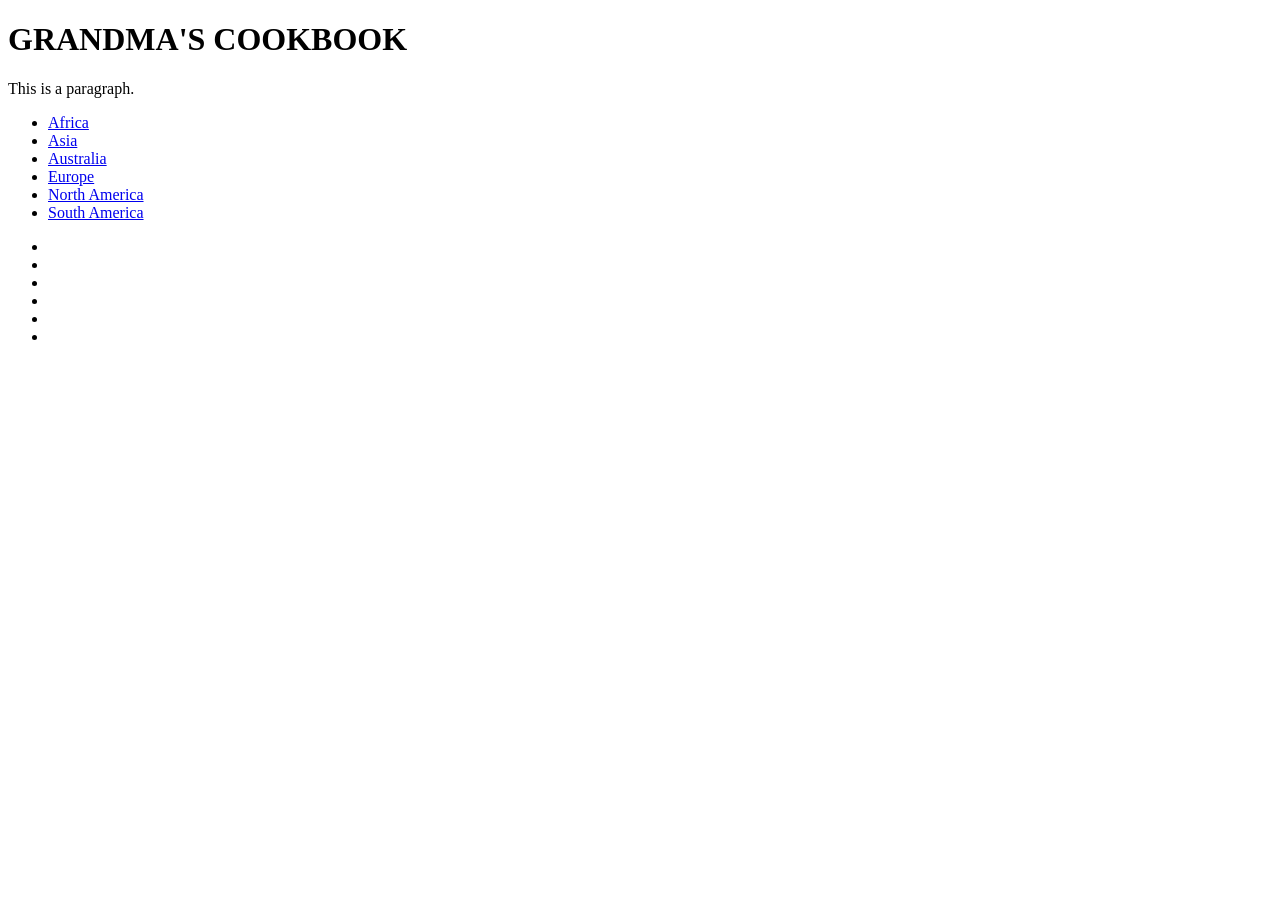
==== index.html @ 3591ef7b "first commit" ====
<!DOCTYPE html>
<html>
<head>
<title>Page Title</title>

<!-- CSSMap STYLESHEET - CONTINENTS -->
<link rel="stylesheet" type="text/css" href="/cssmap-continents/cssmap-continents/cssmap-continents.css"media="screen" />
</head>
<body>

<h1>GRANDMA'S COOKBOOK</h1>
<p>This is a paragraph.</p>











<!-- jQuery -->
<script type="text/javascript" src="https://ajax.googleapis.com/ajax/libs/jquery/3.2.1/jquery.min.js"></script>

<!-- CSSMap SCRIPT -->
<script type="text/javascript" src="https://cssmapsplugin.com/5/jquery.cssmap.min.js"></script>

<script type="text/javascript">
$(document).ready(function(){

// CSSMap;
$("#map-continents").CSSMap({
  "size": 1450
});
// END OF THE CSSMap;

});</script>
<!-- CSSMap - Continents -->
<div id="map-continents">
 <ul class="continents">
  <li class="c1"><a href="#africa">Africa</a></li>
  <li class="c2"><a href="#asia">Asia</a></li>
  <li class="c3"><a href="#australia">Australia</a></li>
  <li class="c4"><a href="#europe">Europe</a></li>
  <li class="c5"><a href="#north-america">North America</a></li>
  <li class="c6"><a href="#south-america">South America</a></li>
 </ul>
</div>
<!-- END OF THE CSSMap - Continents -->

<!-- CSSMap - list of addresses -->
<div id="demo-agents">
 <ul>
  <li id="africa">

    <!-- Africa -->

  </li>
  <li id="asia">

    <!-- Asia -->

  </li>
  <li id="australia">

    <!-- Australia -->

  </li>
  <li id="europe">

    <!-- Europe -->

  </li>
  <li id="north-america">

    <!-- North America -->

  </li>
  <li id="south-america">

    <!-- South America -->

  </li>
 </ul>
</div>
<!-- END OF THE CSSMap - list of addresses -->





</script>
</body>
</html>
---- cssmap-continents/cssmap-continents/cssmap-continents.css ----
/*
 * CSSMap plugin - Continents [ http://cssmapsplugin.com/get/continents ]
 * version: 5.5
 *
 * author: Łukasz Popardowski { Winston_Wolf }
 * license: http://cssmapsplugin.com/license
 * FAQ: http://cssmapsplugin.com/faq
 *
 * email: http://cssmapsplugin.com/contact
 * twitter: @CSSMapplugin

 * ---------------------------------------------------------------------------------------------------- *
 *                               DO NOT EDIT FROM THIS POINT!                                           *
 * ---------------------------------------------------------------------------------------------------- */
@import url("cssmap-themes.css");
.c1 .s1{height:.1em;left:9.5em;top:5.7em;width:.1em}.c1 .s2{height:.4em;left:9.3em;top:5.8em;width:.3em}.c1 .s3{height:.3em;left:9.2em;top:6em;width:.3em}.c1 .s4{height:.2em;left:8.2em;top:6.5em;width:.6em}.c1 .s5{height:.1em;left:8.1em;top:6.4em;width:.8em}.c1 .s6{height:.4em;left:8em;top:6em;width:1em}.c1 .s7{height:.5em;left:8em;top:5.5em;width:1.2em}.c1 .s8{height:.2em;left:9.6em;top:4.8em;width:.1em}.c1 .s9{height:.4em;left:9.5em;top:4.8em;width:.1em}.c1 .s10{height:.5em;left:9.3em;top:4.8em;width:.2em}.c1 .s11{height:.7em;left:9.2em;top:4.7em;width:.1em}.c1 .s12{height:.9em;left:7.9em;top:4.6em;width:1.3em}.c1 .s13{height:1em;left:7.8em;top:4.4em;width:1.3em}.c1 .s14{height:.1em;left:7.5em;top:3.8em;width:.5em}.c1 .s15{height:.1em;left:7.1em;top:3.9em;width:.9em}.c1 .s16{height:.6em;left:6.8em;top:4.3em;width:.1em}.c1 .s17{height:1em;left:7em;top:4.1em;width:.1em}.c1 .s18{height:.8em;left:6.9em;top:4.2em;width:2.1em}.c1 .s19{height:1.2em;left:7.1em;top:4em;width:1.8em} .c2 .s1{height:.1em;left:11.7em;top:.6em;width:.1em}.c2 .s2{height:.1em;left:11.5em;top:.7em;width:.5em}.c2 .s3{height:.2em;left:11.4em;top:.8em;width:.6em}.c2 .s4{height:.1em;left:9.7em;top:.6em;width:.3em}.c2 .s5{height:.1em;left:9.8em;top:.7em;width:.4em}.c2 .s6{height:.1em;left:9.8em;top:.8em;width:.7em}.c2 .s7{height:.1em;left:9.8em;top:.9em;width:.8em}.c2 .s8{height:.3em;left:9.6em;top:1.6em;width:.1em}.c2 .s9{height:.4em;left:9.7em;top:1.6em;width:.1em}.c2 .s10{height:.2em;left:13.9em;top:1.2em;width:.1em}.c2 .s11{height:1.5em;left:13.7em;top:1em;width:.2em}.c2 .s12{height:1.6em;left:13.6em;top:1em;width:.1em}.c2 .s13{height:1.9em;left:13.2em;top:1em;width:.4em}.c2 .s14{height:1.1em;left:9.7em;top:2.1em;width:3.8em}.c2 .s15{height:.9em;left:9.6em;top:2.4em;width:3.8em}.c2 .s16{height:.1em;left:9.3em;top:3.2em;width:.1em}.c2 .s17{height:.5em;left:9.4em;top:3.1em;width:.1em}.c2 .s18{height:.6em;left:9.5em;top:3em;width:3.8em}.c2 .s19{height:2.9em;left:9.8em;top:1em;width:3.4em}.c2 .s20{height:.1em;left:12.4em;top:5.7em;width:.4em}.c2 .s21{height:.2em;left:11.8em;top:5.5em;width:1.6em}.c2 .s22{height:.2em;left:11.6em;top:5.3em;width:1.8em}.c2 .s23{height:.2em;left:11.5em;top:5.1em;width:1.5em}.c2 .s24{height:.1em;left:10.8em;top:5em;width:2.1em}.c2 .s25{height:.1em;left:10.7em;top:4.9em;width:2.2em}.c2 .s26{height:.1em;left:10.6em;top:4.8em;width:2.2em}.c2 .s27{height:.1em;left:9.7em;top:4.8em;width:.1em}.c2 .s28{height:.1em;left:9.3em;top:4.7em;width:3.5em}.c2 .s29{height:.3em;left:9.2em;top:4.4em;width:3.5em}.c2 .s30{height:1.1em;left:9.1em;top:3.5em;width:.1em}.c2 .s31{height:.2em;left:9em;top:4.2em;width:3.8em}.c2 .s32{height:.1em;left:8.6em;top:3.8em;width:.3em}.c2 .s33{height:.2em;left:8.5em;top:3.6em;width:4.8em}.c2 .s34{height:.6em;left:8.9em;top:3.6em;width:4em} .c3 .s1{height:.1em;left:14.3em;top:4.7em;width:.2em}.c3 .s2{height:.1em;left:13.5em;top:4.7em;width:.2em}.c3 .s3{height:.2em;left:13.2em;top:4.9em;width:.2em}.c3 .s4{height:.3em;left:13.4em;top:4.8em;width:.4em}.c3 .s5{height:.5em;left:13.8em;top:4.8em;width:.8em}.c3 .s6{height:.4em;left:13.4em;top:5.3em;width:1.8em}.c3 .s7{height:.1em;left:12.8em;top:5.7em;width:2.4em}.c3 .s8{height:.1em;left:12.7em;top:5.8em;width:2.5em}.c3 .s9{height:.2em;left:15.2em;top:6em;width:.3em}.c3 .s10{height:.3em;left:12.5em;top:5.9em;width:2.7em}.c3 .s11{height:.3em;left:12.4em;top:6em;width:2.6em}.c3 .s12{height:.1em;left:13.2em;top:7.3em;width:1.1em}.c3 .s13{height:.1em;left:13.2em;top:7.2em;width:1.2em}.c3 .s14{height:.1em;left:13.2em;top:7.1em;width:1.3em}.c3 .s15{height:.1em;left:13.1em;top:7em;width:1.5em}.c3 .s16{height:.1em;left:13em;top:6.9em;width:1.6em}.c3 .s17{height:.2em;left:12.2em;top:6.7em;width:2.4em}.c3 .s18{height:.7em;left:12.1em;top:6.1em;width:2.3em} .c4 .s1{height:.1em;left:8.9em;top:.7em;width:.2em}.c4 .s2{height:.1em;left:8.8em;top:.8em;width:.4em}.c4 .s3{height:.2em;left:8.6em;top:.9em;width:.5em}.c4 .s4{height:.2em;left:8.2em;top:1.1em;width:.1em}.c4 .s5{height:.5em;left:7.8em;top:1em;width:.4em}.c4 .s6{height:.1em;left:9.2em;top:1.3em;width:.3em}.c4 .s7{height:.5em;left:9.1em;top:1.4em;width:.3em}.c4 .s8{height:.1em;left:9.7em;top:2em;width:.1em}.c4 .s9{height:.5em;left:8.1em;top:1.9em;width:1.6em}.c4 .s10{height:1em;left:7.9em;top:2em;width:1.7em}.c4 .s11{height:.8em;left:7.8em;top:2.3em;width:1.7em}.c4 .s12{height:.1em;left:6.7em;top:2.2em;width:.3em}.c4 .s13{height:.2em;left:6.6em;top:2.3em;width:.5em}.c4 .s14{height:.1em;left:7.2em;top:2.5em;width:.1em}.c4 .s15{height:1.1em;left:7.7em;top:2.4em;width:1.6em}.c4 .s16{height:.3em;left:9.2em;top:3.3em;width:.2em}.c4 .s17{height:1.1em;left:7.6em;top:2.5em;width:1.5em}.c4 .s18{height:.5em;left:7.1em;top:2.7em;width:2.3em}.c4 .s19{height:1.2em;left:7.3em;top:2.6em;width:1.2em}.c4 .s20{height:.4em;left:7.1em;top:3.5em;width:.4em}.c4 .s21{height:.1em;left:8em;top:3.8em;width:.6em}.c4 .s22{height:.1em;left:8.4em;top:3.9em;width:.5em} .c5 .s1{height:.2em;left:7.1em;top:.9em;width:.1em}.c5 .s2{height:.5em;left:7em;top:.8em;width:.1em}.c5 .s3{height:1em;left:6.9em;top:.7em;width:.1em}.c5 .s4{height:1.5em;left:6.7em;top:.6em;width:.2em}.c5 .s5{height:1.6em;left:6.4em;top:.6em;width:.3em}.c5 .s6{height:1.7em;left:6.3em;top:.6em;width:.1em}.c5 .s7{height:1.7em;left:6.1em;top:.7em;width:.2em}.c5 .s8{height:.1em;left:5.2em;top:.5em;width:.8em}.c5 .s9{height:.1em;left:5em;top:.6em;width:1.1em}.c5 .s10{height:2em;left:4.3em;top:.7em;width:1.8em}.c5 .s11{height:2.6em;left:4em;top:.8em;width:1.5em}.c5 .s12{height:2.6em;left:3.9em;top:.9em;width:1.3em}.c5 .s13{height:2.6em;left:3.7em;top:1.1em;width:1.1em}.c5 .s14{height:2.6em;left:3.5em;top:1.2em;width:1.1em}.c5 .s15{height:.2em;left:.5em;top:2.2em;width:.2em}.c5 .s16{height:.2em;left:.7em;top:2.3em;width:.9em}.c5 .s17{height:.1em;left:1.3em;top:1.6em;width:.2em}.c5 .s18{height:.7em;left:1.2em;top:1.7em;width:.5em}.c5 .s19{height:1em;left:1.7em;top:1.4em;width:.2em}.c5 .s20{height:1.1em;left:1.9em;top:1.2em;width:.2em}.c5 .s21{height:1.2em;left:2.1em;top:1.1em;width:.3em}.c5 .s22{height:1.8em;left:2.4em;top:1.1em;width:.1em}.c5 .s23{height:2.6em;left:2.5em;top:1.1em;width:.1em}.c5 .s24{height:2.7em;left:2.6em;top:1.2em;width:.1em}.c5 .s25{height:2.8em;left:2.7em;top:1.3em;width:.1em}.c5 .s26{height:3em;left:2.8em;top:1.3em;width:.1em}.c5 .s27{height:3em;left:2.9em;top:1.4em;width:.2em}.c5 .s28{height:3.2em;left:3.1em;top:1.4em;width:1.4em}.c5 .s29{height:.4em;left:3.2em;top:4.3em;width:1.4em}.c5 .s30{height:.2em;left:3.9em;top:4.8em;width:.3em}.c5 .s31{height:.3em;left:3.4em;top:4.5em;width:1.6em}.c5 .s32{height:.3em;left:4.9em;top:4.6em;width:.2em}.c5 .s33{height:.2em;left:4em;top:4.9em;width:.3em}.c5 .s34{height:.2em;left:1.1em;top:4.3em;width:.2em} .c6 .s1{height:.4em;left:4.1em;top:5.2em;width:.1em}.c6 .s2{height:.7em;left:4.2em;top:5.1em;width:.1em}.c6 .s3{height:1em;left:4.3em;top:4.9em;width:.1em}.c6 .s4{height:1.2em;left:4.4em;top:4.8em;width:.2em}.c6 .s5{height:.4em;left:6em;top:5.4em;width:.1em}.c6 .s6{height:.8em;left:5.8em;top:5.4em;width:.2em}.c6 .s7{height:1em;left:5.6em;top:5.3em;width:.2em}.c6 .s8{height:1.2em;left:5.5em;top:5.3em;width:.1em}.c6 .s9{height:1.6em;left:5.4em;top:5.1em;width:.1em}.c6 .s10{height:1.8em;left:5.3em;top:5em;width:.1em}.c6 .s11{height:1.9em;left:5.2em;top:5em;width:.1em}.c6 .s12{height:.5em;left:4.5em;top:6.7em;width:.1em}.c6 .s13{height:2.8em;left:4.6em;top:4.8em;width:.2em}.c6 .s14{height:2.9em;left:4.7em;top:4.9em;width:.5em}

/* size: 210 */
.cssmap-210{width:210px} .cssmap-210 .continents,.cssmap-210 .continents .bg,.cssmap-210 .continents-cities{background:transparent url('default/continents-210.png') no-repeat 0 0} .cssmap-210 .continents.cssmap-blue,.cssmap-210 .continents.cssmap-blue .bg,.cssmap-210 .continents-cities.cssmap-blue{background-image:url('blue/continents-210.png')} .cssmap-210 .continents.cssmap-dark,.cssmap-210 .continents.cssmap-dark .bg,.cssmap-210 .continents-cities.cssmap-dark{background-image:url('dark/continents-210.png')} .cssmap-210 .continents.cssmap-vintage,.cssmap-210 .continents.cssmap-vintage .bg,.cssmap-210 .continents-cities.cssmap-vintage{background-image:url('vintage/continents-210.png')} .cssmap-210 .continents.cssmap-custom,.cssmap-210 .continents.cssmap-custom .bg,.cssmap-210 .continents-cities.cssmap-custom{background-image:url('custom/continents-210.png')} .cssmap-210 .continents,.cssmap-210 .continents-cities{height:105px;width:210px} .cssmap-210 .continents-cities{background-position:-220px 0} .cssmap-210 .continents .m{margin:9997px 0 0 0} .cssmap-210 .continents .m span{font-size:13px !important;padding:0 1px 1px 0} .cssmap-210 .continents .bg{padding:5px}
.cssmap-210 .c1.focus .bg,.cssmap-210 .c1.active-region .bg{height:38px;left:83px;top:43px;width:38px}.cssmap-210 .c1.focus .bg{background-position:-106px -225px}.cssmap-210 .c1.active-region .bg{background-position:-326px -225px} .cssmap-210 .c2.focus .bg,.cssmap-210 .c2.active-region .bg{height:67px;left:106px;top:1px;width:71px}.cssmap-210 .c2.focus .bg{background-position:-5px -145px}.cssmap-210 .c2.active-region .bg{background-position:-225px -145px} .cssmap-210 .c3.focus .bg,.cssmap-210 .c3.active-region .bg{height:34px;left:153px;top:55px;width:44px}.cssmap-210 .c3.focus .bg{background-position:-46px -229px}.cssmap-210 .c3.active-region .bg{background-position:-266px -229px} .cssmap-210 .c4.focus .bg,.cssmap-210 .c4.active-region .bg{height:42px;left:82px;top:3px;width:41px}.cssmap-210 .c4.focus .bg{background-position:-160px -220px}.cssmap-210 .c4.active-region .bg{background-position:-380px -220px} .cssmap-210 .c5.focus .bg,.cssmap-210 .c5.active-region .bg{height:59px;left:2px;top:0;width:88px}.cssmap-210 .c5.focus .bg{background-position:-95px -146px}.cssmap-210 .c5.active-region .bg{background-position:-315px -146px} .cssmap-210 .c6.focus .bg,.cssmap-210 .c6.active-region .bg{height:39px;left:49px;top:56px;width:26px}.cssmap-210 .c6.focus .bg{background-position:-5px -227px}.cssmap-210 .c6.active-region .bg{background-position:-225px -227px}
.cssmap-210 .c1 a{left:110px;top:61px}.cssmap-210 .c1 a.tooltip-left .tooltip-arrow{left:110px} .cssmap-210 .c2 a{left:145px;top:34px}.cssmap-210 .c2 a.tooltip-right .tooltip-arrow{right:65px} .cssmap-210 .c3 a{left:170px;top:80px}.cssmap-210 .c3 a.tooltip-right .tooltip-arrow{right:40px} .cssmap-210 .c4 a{left:107px;top:40px}.cssmap-210 .c4 a.tooltip-left .tooltip-arrow{left:107px} .cssmap-210 .c5 a{left:48px;top:40px}.cssmap-210 .c5 a.tooltip-left .tooltip-arrow{left:48px} .cssmap-210 .c6 a{left:67px;top:73px}.cssmap-210 .c6 a.tooltip-left .tooltip-arrow{left:67px}

/* size: 250 */
.cssmap-250{width:250px} .cssmap-250 .continents,.cssmap-250 .continents .bg,.cssmap-250 .continents-cities{background:transparent url('default/continents-250.png') no-repeat 0 0} .cssmap-250 .continents.cssmap-blue,.cssmap-250 .continents.cssmap-blue .bg,.cssmap-250 .continents-cities.cssmap-blue{background-image:url('blue/continents-250.png')} .cssmap-250 .continents.cssmap-dark,.cssmap-250 .continents.cssmap-dark .bg,.cssmap-250 .continents-cities.cssmap-dark{background-image:url('dark/continents-250.png')} .cssmap-250 .continents.cssmap-vintage,.cssmap-250 .continents.cssmap-vintage .bg,.cssmap-250 .continents-cities.cssmap-vintage{background-image:url('vintage/continents-250.png')} .cssmap-250 .continents.cssmap-custom,.cssmap-250 .continents.cssmap-custom .bg,.cssmap-250 .continents-cities.cssmap-custom{background-image:url('custom/continents-250.png')} .cssmap-250 .continents,.cssmap-250 .continents-cities{height:130px;width:250px} .cssmap-250 .continents-cities{background-position:-260px 0} .cssmap-250 .continents .m{margin:9998px 0 0 -3px} .cssmap-250 .continents .m span{font-size:16px !important;padding:0 1px 1px 0} .cssmap-250 .continents .bg{padding:5px}
.cssmap-250 .c1.focus .bg,.cssmap-250 .c1.active-region .bg{height:46px;left:100px;top:55px;width:46px}.cssmap-250 .c1.focus .bg{background-position:-119px -273px}.cssmap-250 .c1.active-region .bg{background-position:-379px -273px} .cssmap-250 .c2.focus .bg,.cssmap-250 .c2.active-region .bg{height:82px;left:128px;top:4px;width:87px}.cssmap-250 .c2.focus .bg{background-position:-5px -181px}.cssmap-250 .c2.active-region .bg{background-position:-265px -181px} .cssmap-250 .c3.focus .bg,.cssmap-250 .c3.active-region .bg{height:42px;left:186px;top:70px;width:54px}.cssmap-250 .c3.focus .bg{background-position:-51px -280px}.cssmap-250 .c3.active-region .bg{background-position:-311px -280px} .cssmap-250 .c4.focus .bg,.cssmap-250 .c4.active-region .bg{height:51px;left:98px;top:6px;width:50px}.cssmap-250 .c4.focus .bg{background-position:-180px -268px}.cssmap-250 .c4.active-region .bg{background-position:-440px -268px} .cssmap-250 .c5.focus .bg,.cssmap-250 .c5.active-region .bg{height:73px;left:0;top:2px;width:108px}.cssmap-250 .c5.focus .bg{background-position:-122px -181px}.cssmap-250 .c5.active-region .bg{background-position:-382px -181px} .cssmap-250 .c6.focus .bg,.cssmap-250 .c6.active-region .bg{height:48px;left:58px;top:71px;width:32px}.cssmap-250 .c6.focus .bg{background-position:-5px -278px}.cssmap-250 .c6.active-region .bg{background-position:-265px -278px}
.cssmap-250 .c1 a{left:132px;top:76px}.cssmap-250 .c1 a.tooltip-left .tooltip-arrow{left:132px} .cssmap-250 .c2 a{left:171px;top:42px}.cssmap-250 .c2 a.tooltip-right .tooltip-arrow{right:79px} .cssmap-250 .c3 a{left:206px;top:100px}.cssmap-250 .c3 a.tooltip-right .tooltip-arrow{right:44px} .cssmap-250 .c4 a{left:128px;top:48px}.cssmap-250 .c4 a.tooltip-left .tooltip-arrow{left:128px} .cssmap-250 .c5 a{left:55px;top:48px}.cssmap-250 .c5 a.tooltip-left .tooltip-arrow{left:55px} .cssmap-250 .c6 a{left:79px;top:91px}.cssmap-250 .c6 a.tooltip-left .tooltip-arrow{left:79px}

/* size: 320 */
.cssmap-320{width:320px} .cssmap-320 .continents,.cssmap-320 .continents .bg,.cssmap-320 .continents-cities{background:transparent url('default/continents-320.png') no-repeat 0 0} .cssmap-320 .continents.cssmap-blue,.cssmap-320 .continents.cssmap-blue .bg,.cssmap-320 .continents-cities.cssmap-blue{background-image:url('blue/continents-320.png')} .cssmap-320 .continents.cssmap-dark,.cssmap-320 .continents.cssmap-dark .bg,.cssmap-320 .continents-cities.cssmap-dark{background-image:url('dark/continents-320.png')} .cssmap-320 .continents.cssmap-vintage,.cssmap-320 .continents.cssmap-vintage .bg,.cssmap-320 .continents-cities.cssmap-vintage{background-image:url('vintage/continents-320.png')} .cssmap-320 .continents.cssmap-custom,.cssmap-320 .continents.cssmap-custom .bg,.cssmap-320 .continents-cities.cssmap-custom{background-image:url('custom/continents-320.png')} .cssmap-320 .continents,.cssmap-320 .continents-cities{height:165px;width:320px} .cssmap-320 .continents-cities{background-position:-330px 0} .cssmap-320 .continents .m{margin:9999px 0 0 0} .cssmap-320 .continents .m span{font-size:20px !important}
.cssmap-320 .c1.focus .bg,.cssmap-320 .c1.active-region .bg{height:58px;left:126px;top:66px;width:58px}.cssmap-320 .c1.focus .bg{background-position:-170px -341px}.cssmap-320 .c1.active-region .bg{background-position:-520px -341px} .cssmap-320 .c2.focus .bg,.cssmap-320 .c2.active-region .bg{height:103px;left:160px;top:2px;width:109px}.cssmap-320 .c2.focus .bg{background-position:-6px -210px}.cssmap-320 .c2.active-region .bg{background-position:-356px -210px} .cssmap-320 .c3.focus .bg,.cssmap-320 .c3.active-region .bg{height:53px;left:233px;top:85px;width:67px}.cssmap-320 .c3.focus .bg{background-position:-76px -343px}.cssmap-320 .c3.active-region .bg{background-position:-426px -343px} .cssmap-320 .c4.focus .bg,.cssmap-320 .c4.active-region .bg{height:64px;left:123px;top:5px;width:62px}.cssmap-320 .c4.focus .bg{background-position:-259px -336px}.cssmap-320 .c4.active-region .bg{background-position:-609px -336px} .cssmap-320 .c5.focus .bg,.cssmap-320 .c5.active-region .bg{height:91px;left:0;top:0;width:135px}.cssmap-320 .c5.focus .bg{background-position:-154px -211px}.cssmap-320 .c5.active-region .bg{background-position:-504px -211px} .cssmap-320 .c6.focus .bg,.cssmap-320 .c6.active-region .bg{height:60px;left:72px;top:86px;width:40px}.cssmap-320 .c6.focus .bg{background-position:-6px -342px}.cssmap-320 .c6.active-region .bg{background-position:-356px -342px}
.cssmap-320 .c1 a{left:169px;top:96px}.cssmap-320 .c1 a.tooltip-left .tooltip-arrow{left:169px} .cssmap-320 .c2 a{left:218px;top:53px}.cssmap-320 .c2 a.tooltip-right .tooltip-arrow{right:102px} .cssmap-320 .c3 a{left:261px;top:126px}.cssmap-320 .c3 a.tooltip-right .tooltip-arrow{right:59px} .cssmap-320 .c4 a{left:164px;top:62px}.cssmap-320 .c4 a.tooltip-left .tooltip-arrow{left:164px} .cssmap-320 .c5 a{left:69px;top:56px}.cssmap-320 .c5 a.tooltip-left .tooltip-arrow{left:69px} .cssmap-320 .c6 a{left:102px;top:115px}.cssmap-320 .c6 a.tooltip-left .tooltip-arrow{left:102px}

/* size: 430 */
.cssmap-430{width:430px} .cssmap-430 .continents,.cssmap-430 .continents .bg,.cssmap-430 .continents-cities{background:transparent url('default/continents-430.png') no-repeat 0 0} .cssmap-430 .continents.cssmap-blue,.cssmap-430 .continents.cssmap-blue .bg,.cssmap-430 .continents-cities.cssmap-blue{background-image:url('blue/continents-430.png')} .cssmap-430 .continents.cssmap-dark,.cssmap-430 .continents.cssmap-dark .bg,.cssmap-430 .continents-cities.cssmap-dark{background-image:url('dark/continents-430.png')} .cssmap-430 .continents.cssmap-vintage,.cssmap-430 .continents.cssmap-vintage .bg,.cssmap-430 .continents-cities.cssmap-vintage{background-image:url('vintage/continents-430.png')} .cssmap-430 .continents.cssmap-custom,.cssmap-430 .continents.cssmap-custom .bg,.cssmap-430 .continents-cities.cssmap-custom{background-image:url('custom/continents-430.png')} .cssmap-430 .continents,.cssmap-430 .continents-cities{height:220px;width:430px} .cssmap-430 .continents-cities{background-position:-440px 0} .cssmap-430 .continents .m{margin:10000px 0 0 5px} .cssmap-430 .continents .m span{font-size:26px !important;padding:0 1px 1px 0}
.cssmap-430 .c1.focus .bg,.cssmap-430 .c1.active-region .bg{height:75px;left:171px;top:91px;width:75px}.cssmap-430 .c1.focus .bg{background-position:-204px -433px}.cssmap-430 .c1.active-region .bg{background-position:-644px -433px} .cssmap-430 .c2.focus .bg,.cssmap-430 .c2.active-region .bg{height:133px;left:216px;top:8px;width:141px}.cssmap-430 .c2.focus .bg{background-position:-4px -266px}.cssmap-430 .c2.active-region .bg{background-position:-444px -266px} .cssmap-430 .c3.focus .bg,.cssmap-430 .c3.active-region .bg{height:68px;left:311px;top:115px;width:87px}.cssmap-430 .c3.focus .bg{background-position:-85px -431px}.cssmap-430 .c3.active-region .bg{background-position:-525px -431px} .cssmap-430 .c4.focus .bg,.cssmap-430 .c4.active-region .bg{height:83px;left:168px;top:12px;width:81px}.cssmap-430 .c4.focus .bg{background-position:-310px -425px}.cssmap-430 .c4.active-region .bg{background-position:-750px -425px} .cssmap-430 .c5.focus .bg,.cssmap-430 .c5.active-region .bg{height:118px;left:8px;top:5px;width:175px}.cssmap-430 .c5.focus .bg{background-position:-182px -266px}.cssmap-430 .c5.active-region .bg{background-position:-622px -266px} .cssmap-430 .c6.focus .bg,.cssmap-430 .c6.active-region .bg{height:77px;left:102px;top:117px;width:51px}.cssmap-430 .c6.focus .bg{background-position:-4px -429px}.cssmap-430 .c6.active-region .bg{background-position:-444px -429px}
.cssmap-430 .c1 a{left:225px;top:127px}.cssmap-430 .c1 a.tooltip-right .tooltip-arrow{right:205px} .cssmap-430 .c2 a{left:288px;top:72px}.cssmap-430 .c2 a.tooltip-right .tooltip-arrow{right:142px} .cssmap-430 .c3 a{left:345px;top:166px}.cssmap-430 .c3 a.tooltip-right .tooltip-arrow{right:85px} .cssmap-430 .c4 a{left:218px;top:82px}.cssmap-430 .c4 a.tooltip-left .tooltip-arrow{left:218px} .cssmap-430 .c5 a{left:94px;top:75px}.cssmap-430 .c5 a.tooltip-left .tooltip-arrow{left:94px} .cssmap-430 .c6 a{left:138px;top:151px}.cssmap-430 .c6 a.tooltip-left .tooltip-arrow{left:138px}

/* size: 540 */
.cssmap-540{width:540px} .cssmap-540 .continents,.cssmap-540 .continents .bg,.cssmap-540 .continents-cities{background:transparent url('default/continents-540.png') no-repeat 0 0} .cssmap-540 .continents.cssmap-blue,.cssmap-540 .continents.cssmap-blue .bg,.cssmap-540 .continents-cities.cssmap-blue{background-image:url('blue/continents-540.png')} .cssmap-540 .continents.cssmap-dark,.cssmap-540 .continents.cssmap-dark .bg,.cssmap-540 .continents-cities.cssmap-dark{background-image:url('dark/continents-540.png')} .cssmap-540 .continents.cssmap-vintage,.cssmap-540 .continents.cssmap-vintage .bg,.cssmap-540 .continents-cities.cssmap-vintage{background-image:url('vintage/continents-540.png')} .cssmap-540 .continents.cssmap-custom,.cssmap-540 .continents.cssmap-custom .bg,.cssmap-540 .continents-cities.cssmap-custom{background-image:url('custom/continents-540.png')} .cssmap-540 .continents,.cssmap-540 .continents-cities{height:280px;width:540px} .cssmap-540 .continents-cities{background-position:-550px 0} .cssmap-540 .continents .m{margin:10002px 0 0 3px} .cssmap-540 .continents .m span{font-size:33px !important;padding:0 1px 1px 0}
.cssmap-540 .c1.focus .bg,.cssmap-540 .c1.active-region .bg{height:95px;left:217px;top:119px;width:95px}.cssmap-540 .c1.focus .bg{background-position:-250px -524px}.cssmap-540 .c1.active-region .bg{background-position:-800px -524px} .cssmap-540 .c2.focus .bg,.cssmap-540 .c2.active-region .bg{height:169px;left:274px;top:14px;width:179px}.cssmap-540 .c2.focus .bg{background-position:-4px -326px}.cssmap-540 .c2.active-region .bg{background-position:-554px -326px} .cssmap-540 .c3.focus .bg,.cssmap-540 .c3.active-region .bg{height:86px;left:395px;top:150px;width:111px}.cssmap-540 .c3.focus .bg{background-position:-97px -525px}.cssmap-540 .c3.active-region .bg{background-position:-647px -525px} .cssmap-540 .c4.focus .bg,.cssmap-540 .c4.active-region .bg{height:105px;left:213px;top:18px;width:103px}.cssmap-540 .c4.focus .bg{background-position:-375px -512px}.cssmap-540 .c4.active-region .bg{background-position:-925px -512px} .cssmap-540 .c5.focus .bg,.cssmap-540 .c5.active-region .bg{height:150px;left:10px;top:10px;width:222px}.cssmap-540 .c5.focus .bg{background-position:-231px -326px}.cssmap-540 .c5.active-region .bg{background-position:-781px -326px} .cssmap-540 .c6.focus .bg,.cssmap-540 .c6.active-region .bg{height:98px;left:130px;top:152px;width:65px}.cssmap-540 .c6.focus .bg{background-position:-4px -524px}.cssmap-540 .c6.active-region .bg{background-position:-554px -524px}
.cssmap-540 .c1 a{left:282px;top:163px} .cssmap-540 .c2 a{left:363px;top:92px}.cssmap-540 .c2 a.tooltip-right .tooltip-arrow{right:177px} .cssmap-540 .c3 a{left:435px;top:212px}.cssmap-540 .c3 a.tooltip-right .tooltip-arrow{right:105px} .cssmap-540 .c4 a{left:274px;top:106px} .cssmap-540 .c5 a{left:117px;top:96px}.cssmap-540 .c5 a.tooltip-left .tooltip-arrow{left:117px} .cssmap-540 .c6 a{left:172px;top:193px}.cssmap-540 .c6 a.tooltip-left .tooltip-arrow{left:172px}

/* size: 650 */
.cssmap-650{width:650px} .cssmap-650 .continents,.cssmap-650 .continents .bg,.cssmap-650 .continents-cities{background:transparent url('default/continents-650.png') no-repeat 0 0} .cssmap-650 .continents.cssmap-blue,.cssmap-650 .continents.cssmap-blue .bg,.cssmap-650 .continents-cities.cssmap-blue{background-image:url('blue/continents-650.png')} .cssmap-650 .continents.cssmap-dark,.cssmap-650 .continents.cssmap-dark .bg,.cssmap-650 .continents-cities.cssmap-dark{background-image:url('dark/continents-650.png')} .cssmap-650 .continents.cssmap-vintage,.cssmap-650 .continents.cssmap-vintage .bg,.cssmap-650 .continents-cities.cssmap-vintage{background-image:url('vintage/continents-650.png')} .cssmap-650 .continents.cssmap-custom,.cssmap-650 .continents.cssmap-custom .bg,.cssmap-650 .continents-cities.cssmap-custom{background-image:url('custom/continents-650.png')} .cssmap-650 .continents,.cssmap-650 .continents-cities{height:340px;width:650px} .cssmap-650 .continents-cities{background-position:-660px 0} .cssmap-650 .continents .m{margin:10003px 0 0 5px} .cssmap-650 .continents .m span{font-size:40px !important}
.cssmap-650 .c1.focus .bg,.cssmap-650 .c1.active-region .bg{height:115px;left:266px;top:147px;width:115px}.cssmap-650 .c1.focus .bg{background-position:-296px -617px}.cssmap-650 .c1.active-region .bg{background-position:-956px -617px} .cssmap-650 .c2.focus .bg,.cssmap-650 .c2.active-region .bg{height:205px;left:335px;top:19px;width:217px}.cssmap-650 .c2.focus .bg{background-position:-4px -386px}.cssmap-650 .c2.active-region .bg{background-position:-664px -386px} .cssmap-650 .c3.focus .bg,.cssmap-650 .c3.active-region .bg{height:105px;left:481px;top:184px;width:134px}.cssmap-650 .c3.focus .bg{background-position:-120px -621px}.cssmap-650 .c3.active-region .bg{background-position:-780px -621px} .cssmap-650 .c4.focus .bg,.cssmap-650 .c4.active-region .bg{height:127px;left:261px;top:24px;width:124px}.cssmap-650 .c4.focus .bg{background-position:-443px -606px}.cssmap-650 .c4.active-region .bg{background-position:-1103px -606px} .cssmap-650 .c5.focus .bg,.cssmap-650 .c5.active-region .bg{height:182px;left:15px;top:14px;width:269px}.cssmap-650 .c5.focus .bg{background-position:-273px -386px}.cssmap-650 .c5.active-region .bg{background-position:-933px -386px} .cssmap-650 .c6.focus .bg,.cssmap-650 .c6.active-region .bg{height:119px;left:160px;top:186px;width:79px}.cssmap-650 .c6.focus .bg{background-position:-4px -620px}.cssmap-650 .c6.active-region .bg{background-position:-664px -620px}
.cssmap-650 .c1 a{left:343px;top:197px} .cssmap-650 .c2 a{left:441px;top:111px}.cssmap-650 .c2 a.tooltip-right .tooltip-arrow{right:209px} .cssmap-650 .c3 a{left:528px;top:256px}.cssmap-650 .c3 a.tooltip-right .tooltip-arrow{right:122px} .cssmap-650 .c4 a{left:333px;top:128px} .cssmap-650 .c5 a{left:143px;top:116px}.cssmap-650 .c5 a.tooltip-left .tooltip-arrow{left:143px} .cssmap-650 .c6 a{left:210px;top:234px}.cssmap-650 .c6 a.tooltip-left .tooltip-arrow{left:210px}

/* size: 750 */
.cssmap-750{width:750px} .cssmap-750 .continents,.cssmap-750 .continents .bg,.cssmap-750 .continents-cities{background:transparent url('default/continents-750.png') no-repeat 0 0} .cssmap-750 .continents.cssmap-blue,.cssmap-750 .continents.cssmap-blue .bg,.cssmap-750 .continents-cities.cssmap-blue{background-image:url('blue/continents-750.png')} .cssmap-750 .continents.cssmap-dark,.cssmap-750 .continents.cssmap-dark .bg,.cssmap-750 .continents-cities.cssmap-dark{background-image:url('dark/continents-750.png')} .cssmap-750 .continents.cssmap-vintage,.cssmap-750 .continents.cssmap-vintage .bg,.cssmap-750 .continents-cities.cssmap-vintage{background-image:url('vintage/continents-750.png')} .cssmap-750 .continents.cssmap-custom,.cssmap-750 .continents.cssmap-custom .bg,.cssmap-750 .continents-cities.cssmap-custom{background-image:url('custom/continents-750.png')} .cssmap-750 .continents,.cssmap-750 .continents-cities{height:395px;width:750px} .cssmap-750 .continents-cities{background-position:-760px 0} .cssmap-750 .continents .m{margin:9999px 0 0 -1px} .cssmap-750 .continents .m span{font-size:47px !important;padding:0 1px 1px 0}
.cssmap-750 .c1.focus .bg,.cssmap-750 .c1.active-region .bg{height:135px;left:309px;top:171px;width:135px}.cssmap-750 .c1.focus .bg{background-position:-324px -704px}.cssmap-750 .c1.active-region .bg{background-position:-1084px -704px} .cssmap-750 .c2.focus .bg,.cssmap-750 .c2.active-region .bg{height:241px;left:390px;top:21px;width:255px}.cssmap-750 .c2.focus .bg{background-position:-5px -441px}.cssmap-750 .c2.active-region .bg{background-position:-765px -441px} .cssmap-750 .c3.focus .bg,.cssmap-750 .c3.active-region .bg{height:123px;left:561px;top:215px;width:158px}.cssmap-750 .c3.focus .bg{background-position:-128px -721px}.cssmap-750 .c3.active-region .bg{background-position:-888px -721px} .cssmap-750 .c4.focus .bg,.cssmap-750 .c4.active-region .bg{height:149px;left:303px;top:27px;width:146px}.cssmap-750 .c4.focus .bg{background-position:-499px -693px}.cssmap-750 .c4.active-region .bg{background-position:-1259px -693px} .cssmap-750 .c5.focus .bg,.cssmap-750 .c5.active-region .bg{height:213px;left:13px;top:15px;width:316px}.cssmap-750 .c5.focus .bg{background-position:-320px -441px}.cssmap-750 .c5.active-region .bg{background-position:-1080px -441px} .cssmap-750 .c6.focus .bg,.cssmap-750 .c6.active-region .bg{height:140px;left:184px;top:218px;width:92px}.cssmap-750 .c6.focus .bg{background-position:-5px -721px}.cssmap-750 .c6.active-region .bg{background-position:-765px -721px}
.cssmap-750 .c1 a{left:397px;top:229px} .cssmap-750 .c2 a{left:512px;top:127px} .cssmap-750 .c3 a{left:614px;top:298px}.cssmap-750 .c3 a.tooltip-right .tooltip-arrow{right:136px} .cssmap-750 .c4 a{left:385px;top:147px} .cssmap-750 .c5 a{left:161px;top:134px}.cssmap-750 .c5 a.tooltip-left .tooltip-arrow{left:161px} .cssmap-750 .c6 a{left:240px;top:272px}

/* size: 850 */
.cssmap-850{width:850px} .cssmap-850 .continents,.cssmap-850 .continents .bg,.cssmap-850 .continents-cities{background:transparent url('default/continents-850.png') no-repeat 0 0} .cssmap-850 .continents.cssmap-blue,.cssmap-850 .continents.cssmap-blue .bg,.cssmap-850 .continents-cities.cssmap-blue{background-image:url('blue/continents-850.png')} .cssmap-850 .continents.cssmap-dark,.cssmap-850 .continents.cssmap-dark .bg,.cssmap-850 .continents-cities.cssmap-dark{background-image:url('dark/continents-850.png')} .cssmap-850 .continents.cssmap-vintage,.cssmap-850 .continents.cssmap-vintage .bg,.cssmap-850 .continents-cities.cssmap-vintage{background-image:url('vintage/continents-850.png')} .cssmap-850 .continents.cssmap-custom,.cssmap-850 .continents.cssmap-custom .bg,.cssmap-850 .continents-cities.cssmap-custom{background-image:url('custom/continents-850.png')} .cssmap-850 .continents,.cssmap-850 .continents-cities{height:445px;width:850px} .cssmap-850 .continents-cities{background-position:-860px 0} .cssmap-850 .continents .m{margin:9997px 0 0 -2px} .cssmap-850 .continents .m span{font-size:54px !important;padding:0 1px 1px 0}
.cssmap-850 .c1.focus .bg,.cssmap-850 .c1.active-region .bg{height:154px;left:355px;top:194px;width:155px}.cssmap-850 .c1.focus .bg{background-position:-378px -795px}.cssmap-850 .c1.active-region .bg{background-position:-1238px -795px} .cssmap-850 .c2.focus .bg,.cssmap-850 .c2.active-region .bg{height:276px;left:448px;top:22px;width:293px}.cssmap-850 .c2.focus .bg{background-position:-8px -491px}.cssmap-850 .c2.active-region .bg{background-position:-868px -491px} .cssmap-850 .c3.focus .bg,.cssmap-850 .c3.active-region .bg{height:141px;left:645px;top:244px;width:181px}.cssmap-850 .c3.focus .bg{background-position:-143px -807px}.cssmap-850 .c3.active-region .bg{background-position:-1003px -807px} .cssmap-850 .c4.focus .bg,.cssmap-850 .c4.active-region .bg{height:172px;left:348px;top:29px;width:168px}.cssmap-850 .c4.focus .bg{background-position:-564px -785px}.cssmap-850 .c4.active-region .bg{background-position:-1424px -785px} .cssmap-850 .c5.focus .bg,.cssmap-850 .c5.active-region .bg{height:245px;left:15px;top:15px;width:363px}.cssmap-850 .c5.focus .bg{background-position:-360px -491px}.cssmap-850 .c5.active-region .bg{background-position:-1220px -491px} .cssmap-850 .c6.focus .bg,.cssmap-850 .c6.active-region .bg{height:160px;left:211px;top:248px;width:106px}.cssmap-850 .c6.focus .bg{background-position:-7px -807px}.cssmap-850 .c6.active-region .bg{background-position:-867px -807px}
.cssmap-850 .c1 a{left:455px;top:259px} .cssmap-850 .c2 a{left:586px;top:143px} .cssmap-850 .c3 a{left:704px;top:339px}.cssmap-850 .c3 a.tooltip-right .tooltip-arrow{right:146px} .cssmap-850 .c4 a{left:441px;top:165px} .cssmap-850 .c5 a{left:184px;top:150px}.cssmap-850 .c5 a.tooltip-left .tooltip-arrow{left:184px} .cssmap-850 .c6 a{left:275px;top:308px}

/* size: 960 */
.cssmap-960{width:960px} .cssmap-960 .continents,.cssmap-960 .continents .bg,.cssmap-960 .continents-cities{background:transparent url('default/continents-960.png') no-repeat 0 0} .cssmap-960 .continents.cssmap-blue,.cssmap-960 .continents.cssmap-blue .bg,.cssmap-960 .continents-cities.cssmap-blue{background-image:url('blue/continents-960.png')} .cssmap-960 .continents.cssmap-dark,.cssmap-960 .continents.cssmap-dark .bg,.cssmap-960 .continents-cities.cssmap-dark{background-image:url('dark/continents-960.png')} .cssmap-960 .continents.cssmap-vintage,.cssmap-960 .continents.cssmap-vintage .bg,.cssmap-960 .continents-cities.cssmap-vintage{background-image:url('vintage/continents-960.png')} .cssmap-960 .continents.cssmap-custom,.cssmap-960 .continents.cssmap-custom .bg,.cssmap-960 .continents-cities.cssmap-custom{background-image:url('custom/continents-960.png')} .cssmap-960 .continents,.cssmap-960 .continents-cities{height:495px;width:960px} .cssmap-960 .continents-cities{background-position:-970px 0} .cssmap-960 .continents .m{margin:9999px 0 0 0} .cssmap-960 .continents .m span{font-size:60px !important}
.cssmap-960 .c1.focus .bg,.cssmap-960 .c1.active-region .bg{height:172px;left:397px;top:219px;width:172px}.cssmap-960 .c1.focus .bg{background-position:-484px -892px}.cssmap-960 .c1.active-region .bg{background-position:-1454px -892px} .cssmap-960 .c2.focus .bg,.cssmap-960 .c2.active-region .bg{height:307px;left:501px;top:28px;width:325px}.cssmap-960 .c2.focus .bg{background-position:-5px -551px}.cssmap-960 .c2.active-region .bg{background-position:-975px -551px} .cssmap-960 .c3.focus .bg,.cssmap-960 .c3.active-region .bg{height:157px;left:720px;top:275px;width:201px}.cssmap-960 .c3.focus .bg{background-position:-244px -927px}.cssmap-960 .c3.active-region .bg{background-position:-1214px -927px} .cssmap-960 .c4.focus .bg,.cssmap-960 .c4.active-region .bg{height:191px;left:390px;top:36px;width:186px}.cssmap-960 .c4.focus .bg{background-position:-5px -897px}.cssmap-960 .c4.active-region .bg{background-position:-975px -897px} .cssmap-960 .c5.focus .bg,.cssmap-960 .c5.active-region .bg{height:272px;left:19px;top:19px;width:403px}.cssmap-960 .c5.focus .bg{background-position:-426px -550px}.cssmap-960 .c5.active-region .bg{background-position:-1396px -550px} .cssmap-960 .c6.focus .bg,.cssmap-960 .c6.active-region .bg{height:178px;left:238px;top:279px;width:117px}.cssmap-960 .c6.focus .bg{background-position:-706px -882px}.cssmap-960 .c6.active-region .bg{background-position:-1676px -882px}
.cssmap-960 .c1 a{left:508px;top:290px} .cssmap-960 .c2 a{left:654px;top:161px}.cssmap-960 .c2 a.tooltip-right .tooltip-arrow{right:306px} .cssmap-960 .c3 a{left:785px;top:379px}.cssmap-960 .c3 a.tooltip-right .tooltip-arrow{right:175px} .cssmap-960 .c4 a{left:493px;top:186px} .cssmap-960 .c5 a{left:207px;top:169px}.cssmap-960 .c5 a.tooltip-left .tooltip-arrow{left:207px} .cssmap-960 .c6 a{left:308px;top:345px}.cssmap-960 .c6 a.tooltip-left .tooltip-arrow{left:308px}

/* size: 1280 */
.cssmap-1280{width:1280px} .cssmap-1280 .continents,.cssmap-1280 .continents .bg,.cssmap-1280 .continents-cities{background:transparent url('default/continents-1280.png') no-repeat 0 0} .cssmap-1280 .continents.cssmap-blue,.cssmap-1280 .continents.cssmap-blue .bg,.cssmap-1280 .continents-cities.cssmap-blue{background-image:url('blue/continents-1280.png')} .cssmap-1280 .continents.cssmap-dark,.cssmap-1280 .continents.cssmap-dark .bg,.cssmap-1280 .continents-cities.cssmap-dark{background-image:url('dark/continents-1280.png')} .cssmap-1280 .continents.cssmap-vintage,.cssmap-1280 .continents.cssmap-vintage .bg,.cssmap-1280 .continents-cities.cssmap-vintage{background-image:url('vintage/continents-1280.png')} .cssmap-1280 .continents.cssmap-custom,.cssmap-1280 .continents.cssmap-custom .bg,.cssmap-1280 .continents-cities.cssmap-custom{background-image:url('custom/continents-1280.png')} .cssmap-1280 .continents,.cssmap-1280 .continents-cities{height:665px;width:1280px} .cssmap-1280 .continents-cities{background-position:-1300px 0} .cssmap-1280 .continents .m{margin:10001px 0 0 0} .cssmap-1280 .continents .m span{font-size:80px !important} .cssmap-1280 .continents .bg{padding:15px}
.cssmap-1280 .c1.focus .bg,.cssmap-1280 .c1.active-region .bg{height:229px;left:528px;top:292px;width:230px}.cssmap-1280 .c1.focus .bg{background-position:-546px -1158px}.cssmap-1280 .c1.active-region .bg{background-position:-1846px -1158px} .cssmap-1280 .c2.focus .bg,.cssmap-1280 .c2.active-region .bg{height:409px;left:666px;top:36px;width:433px}.cssmap-1280 .c2.focus .bg{background-position:-13px -715px}.cssmap-1280 .c2.active-region .bg{background-position:-1313px -715px} .cssmap-1280 .c3.focus .bg,.cssmap-1280 .c3.active-region .bg{height:209px;left:958px;top:366px;width:268px}.cssmap-1280 .c3.focus .bg{background-position:-218px -1174px}.cssmap-1280 .c3.active-region .bg{background-position:-1518px -1174px} .cssmap-1280 .c4.focus .bg,.cssmap-1280 .c4.active-region .bg{height:254px;left:518px;top:47px;width:248px}.cssmap-1280 .c4.focus .bg{background-position:-835px -1128px}.cssmap-1280 .c4.active-region .bg{background-position:-2135px -1128px} .cssmap-1280 .c5.focus .bg,.cssmap-1280 .c5.active-region .bg{height:363px;left:25px;top:26px;width:537px}.cssmap-1280 .c5.focus .bg{background-position:-526px -716px}.cssmap-1280 .c5.active-region .bg{background-position:-1826px -716px} .cssmap-1280 .c6.focus .bg,.cssmap-1280 .c6.active-region .bg{height:237px;left:316px;top:371px;width:157px}.cssmap-1280 .c6.focus .bg{background-position:-23px -1164px}.cssmap-1280 .c6.active-region .bg{background-position:-1323px -1164px}
.cssmap-1280 .c1 a{left:677px;top:388px} .cssmap-1280 .c2 a{left:872px;top:216px} .cssmap-1280 .c3 a{left:1046px;top:506px}.cssmap-1280 .c3 a.tooltip-right .tooltip-arrow{right:234px} .cssmap-1280 .c4 a{left:657px;top:249px} .cssmap-1280 .c5 a{left:276px;top:226px}.cssmap-1280 .c5 a.tooltip-left .tooltip-arrow{left:276px} .cssmap-1280 .c6 a{left:410px;top:461px}

/* size: 1450 */
.cssmap-1450{width:1450px} .cssmap-1450 .continents,.cssmap-1450 .continents .bg,.cssmap-1450 .continents-cities{background:transparent url('default/continents-1450.png') no-repeat 0 0} .cssmap-1450 .continents.cssmap-blue,.cssmap-1450 .continents.cssmap-blue .bg,.cssmap-1450 .continents-cities.cssmap-blue{background-image:url('blue/continents-1450.png')} .cssmap-1450 .continents.cssmap-dark,.cssmap-1450 .continents.cssmap-dark .bg,.cssmap-1450 .continents-cities.cssmap-dark{background-image:url('dark/continents-1450.png')} .cssmap-1450 .continents.cssmap-vintage,.cssmap-1450 .continents.cssmap-vintage .bg,.cssmap-1450 .continents-cities.cssmap-vintage{background-image:url('vintage/continents-1450.png')} .cssmap-1450 .continents.cssmap-custom,.cssmap-1450 .continents.cssmap-custom .bg,.cssmap-1450 .continents-cities.cssmap-custom{background-image:url('custom/continents-1450.png')} .cssmap-1450 .continents,.cssmap-1450 .continents-cities{height:755px;width:1450px} .cssmap-1450 .continents-cities{background-position:-1500px 0} .cssmap-1450 .continents .m{margin:10004px 0 0 5px} .cssmap-1450 .continents .m span{font-size:90px !important} .cssmap-1450 .continents .bg{padding:15px}
.cssmap-1450 .c1.focus .bg,.cssmap-1450 .c1.active-region .bg{height:257px;left:601px;top:334px;width:258px}.cssmap-1450 .c1.focus .bg{background-position:-932px -1283px}.cssmap-1450 .c1.active-region .bg{background-position:-2432px -1283px} .cssmap-1450 .c2.focus .bg,.cssmap-1450 .c2.active-region .bg{height:460px;left:757px;top:47px;width:487px}.cssmap-1450 .c2.focus .bg{background-position:-15px -816px}.cssmap-1450 .c2.active-region .bg{background-position:-1515px -816px} .cssmap-1450 .c3.focus .bg,.cssmap-1450 .c3.active-region .bg{height:235px;left:1085px;top:418px;width:301px}.cssmap-1450 .c3.focus .bg{background-position:-241px -1336px}.cssmap-1450 .c3.active-region .bg{background-position:-1741px -1336px} .cssmap-1450 .c4.focus .bg,.cssmap-1450 .c4.active-region .bg{height:286px;left:590px;top:59px;width:279px}.cssmap-1450 .c4.focus .bg{background-position:-592px -1283px}.cssmap-1450 .c4.active-region .bg{background-position:-2092px -1283px} .cssmap-1450 .c5.focus .bg,.cssmap-1450 .c5.active-region .bg{height:408px;left:35px;top:35px;width:604px}.cssmap-1450 .c5.focus .bg{background-position:-562px -816px}.cssmap-1450 .c5.active-region .bg{background-position:-2062px -816px} .cssmap-1450 .c6.focus .bg,.cssmap-1450 .c6.active-region .bg{height:267px;left:363px;top:424px;width:176px}.cssmap-1450 .c6.focus .bg{background-position:-15px -1326px}.cssmap-1450 .c6.active-region .bg{background-position:-1515px -1326px}
.cssmap-1450 .c1 a{left:767px;top:440px} .cssmap-1450 .c2 a{left:986px;top:247px} .cssmap-1450 .c3 a{left:1182px;top:574px}.cssmap-1450 .c3 a.tooltip-right .tooltip-arrow{right:268px} .cssmap-1450 .c4 a{left:744px;top:284px} .cssmap-1450 .c5 a{left:315px;top:259px} .cssmap-1450 .c6 a{left:467px;top:523px}

/* --------------------------------------------------------
end of the maps */
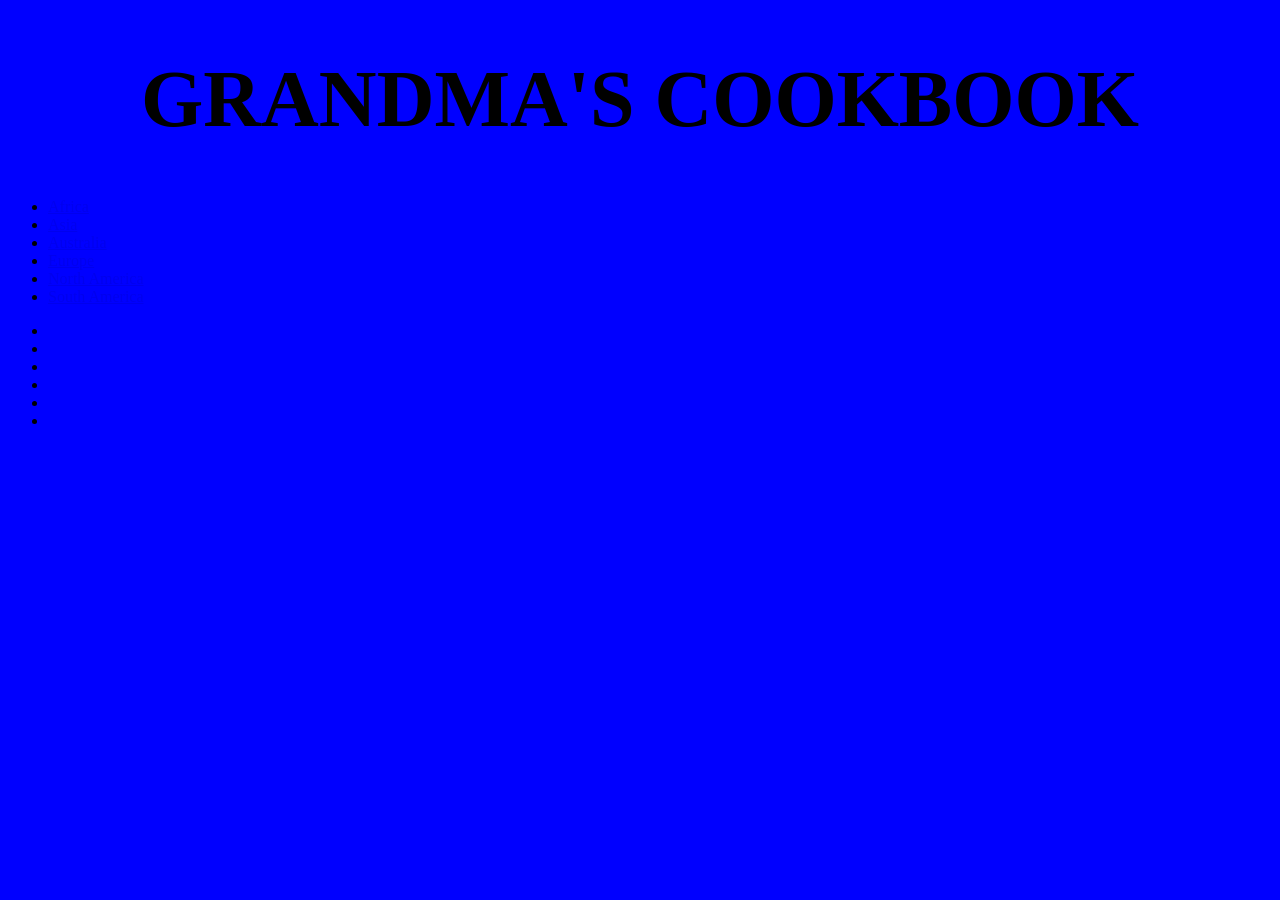
==== commit 132ea5ad: "last Commit before meetin my sister" ====
--- a/index.html
+++ b/index.html
@@ -9,16 +9,6 @@
 <body>
 
 <h1>GRANDMA'S COOKBOOK</h1>
-<p>This is a paragraph.</p>
-
-
-
-
-
-
-
-
-
 
 
 <!-- jQuery -->
--- a/cssmap-continents/cssmap-continents/cssmap-continents.css
+++ b/cssmap-continents/cssmap-continents/cssmap-continents.css
@@ -66,7 +66,7 @@
 .cssmap-1280 .c1 a{left:677px;top:388px} .cssmap-1280 .c2 a{left:872px;top:216px} .cssmap-1280 .c3 a{left:1046px;top:506px}.cssmap-1280 .c3 a.tooltip-right .tooltip-arrow{right:234px} .cssmap-1280 .c4 a{left:657px;top:249px} .cssmap-1280 .c5 a{left:276px;top:226px}.cssmap-1280 .c5 a.tooltip-left .tooltip-arrow{left:276px} .cssmap-1280 .c6 a{left:410px;top:461px}
 
 /* size: 1450 */
-.cssmap-1450{width:1450px} .cssmap-1450 .continents,.cssmap-1450 .continents .bg,.cssmap-1450 .continents-cities{background:transparent url('default/continents-1450.png') no-repeat 0 0} .cssmap-1450 .continents.cssmap-blue,.cssmap-1450 .continents.cssmap-blue .bg,.cssmap-1450 .continents-cities.cssmap-blue{background-image:url('blue/continents-1450.png')} .cssmap-1450 .continents.cssmap-dark,.cssmap-1450 .continents.cssmap-dark .bg,.cssmap-1450 .continents-cities.cssmap-dark{background-image:url('dark/continents-1450.png')} .cssmap-1450 .continents.cssmap-vintage,.cssmap-1450 .continents.cssmap-vintage .bg,.cssmap-1450 .continents-cities.cssmap-vintage{background-image:url('vintage/continents-1450.png')} .cssmap-1450 .continents.cssmap-custom,.cssmap-1450 .continents.cssmap-custom .bg,.cssmap-1450 .continents-cities.cssmap-custom{background-image:url('custom/continents-1450.png')} .cssmap-1450 .continents,.cssmap-1450 .continents-cities{height:755px;width:1450px} .cssmap-1450 .continents-cities{background-position:-1500px 0} .cssmap-1450 .continents .m{margin:10004px 0 0 5px} .cssmap-1450 .continents .m span{font-size:90px !important} .cssmap-1450 .continents .bg{padding:15px}
+.cssmap-1450{width:1450px} .cssmap-1450 .continents,.cssmap-1450 .continents .bg,.cssmap-1450 .continents-cities{background:transparent url('vintage/continents-1450.png') no-repeat 0 0} .cssmap-1450 .continents.cssmap-blue,.cssmap-1450 .continents.cssmap-blue .bg,.cssmap-1450 .continents-cities.cssmap-blue{background-image:url('vintage/continents-1450.png')} .cssmap-1450 .continents.cssmap-dark,.cssmap-1450 .continents.cssmap-dark .bg,.cssmap-1450 .continents-cities.cssmap-dark{background-image:url('dark/continents-1450.png')} .cssmap-1450 .continents.cssmap-vintage,.cssmap-1450 .continents.cssmap-vintage .bg,.cssmap-1450 .continents-cities.cssmap-vintage{background-image:url('vintage/continents-1450.png')} .cssmap-1450 .continents.cssmap-custom,.cssmap-1450 .continents.cssmap-custom .bg,.cssmap-1450 .continents-cities.cssmap-custom{background-image:url('custom/continents-1450.png')} .cssmap-1450 .continents,.cssmap-1450 .continents-cities{height:755px;width:1450px} .cssmap-1450 .continents-cities{background-position:-1500px 0} .cssmap-1450 .continents .m{margin:10004px 0 0 5px} .cssmap-1450 .continents .m span{font-size:90px !important} .cssmap-1450 .continents .bg{padding:15px}
 .cssmap-1450 .c1.focus .bg,.cssmap-1450 .c1.active-region .bg{height:257px;left:601px;top:334px;width:258px}.cssmap-1450 .c1.focus .bg{background-position:-932px -1283px}.cssmap-1450 .c1.active-region .bg{background-position:-2432px -1283px} .cssmap-1450 .c2.focus .bg,.cssmap-1450 .c2.active-region .bg{height:460px;left:757px;top:47px;width:487px}.cssmap-1450 .c2.focus .bg{background-position:-15px -816px}.cssmap-1450 .c2.active-region .bg{background-position:-1515px -816px} .cssmap-1450 .c3.focus .bg,.cssmap-1450 .c3.active-region .bg{height:235px;left:1085px;top:418px;width:301px}.cssmap-1450 .c3.focus .bg{background-position:-241px -1336px}.cssmap-1450 .c3.active-region .bg{background-position:-1741px -1336px} .cssmap-1450 .c4.focus .bg,.cssmap-1450 .c4.active-region .bg{height:286px;left:590px;top:59px;width:279px}.cssmap-1450 .c4.focus .bg{background-position:-592px -1283px}.cssmap-1450 .c4.active-region .bg{background-position:-2092px -1283px} .cssmap-1450 .c5.focus .bg,.cssmap-1450 .c5.active-region .bg{height:408px;left:35px;top:35px;width:604px}.cssmap-1450 .c5.focus .bg{background-position:-562px -816px}.cssmap-1450 .c5.active-region .bg{background-position:-2062px -816px} .cssmap-1450 .c6.focus .bg,.cssmap-1450 .c6.active-region .bg{height:267px;left:363px;top:424px;width:176px}.cssmap-1450 .c6.focus .bg{background-position:-15px -1326px}.cssmap-1450 .c6.active-region .bg{background-position:-1515px -1326px}
 .cssmap-1450 .c1 a{left:767px;top:440px} .cssmap-1450 .c2 a{left:986px;top:247px} .cssmap-1450 .c3 a{left:1182px;top:574px}.cssmap-1450 .c3 a.tooltip-right .tooltip-arrow{right:268px} .cssmap-1450 .c4 a{left:744px;top:284px} .cssmap-1450 .c5 a{left:315px;top:259px} .cssmap-1450 .c6 a{left:467px;top:523px}
 
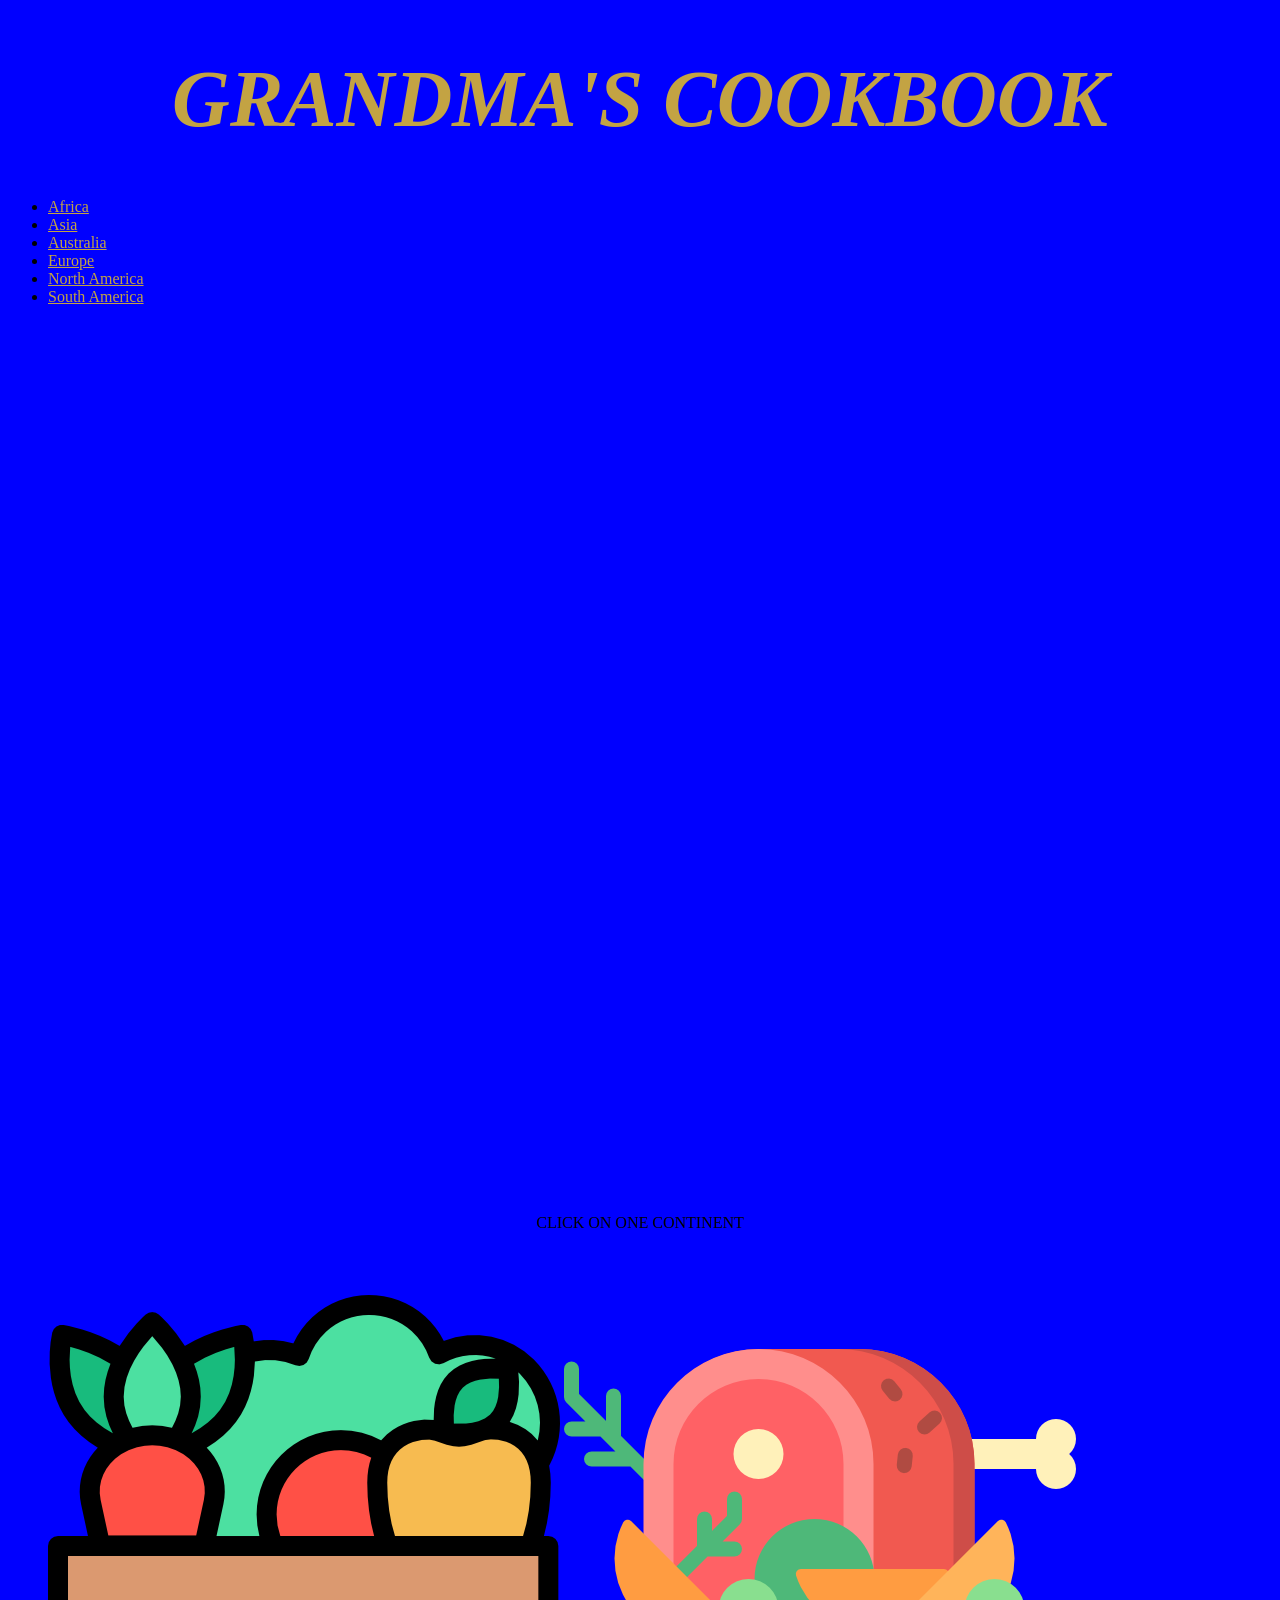
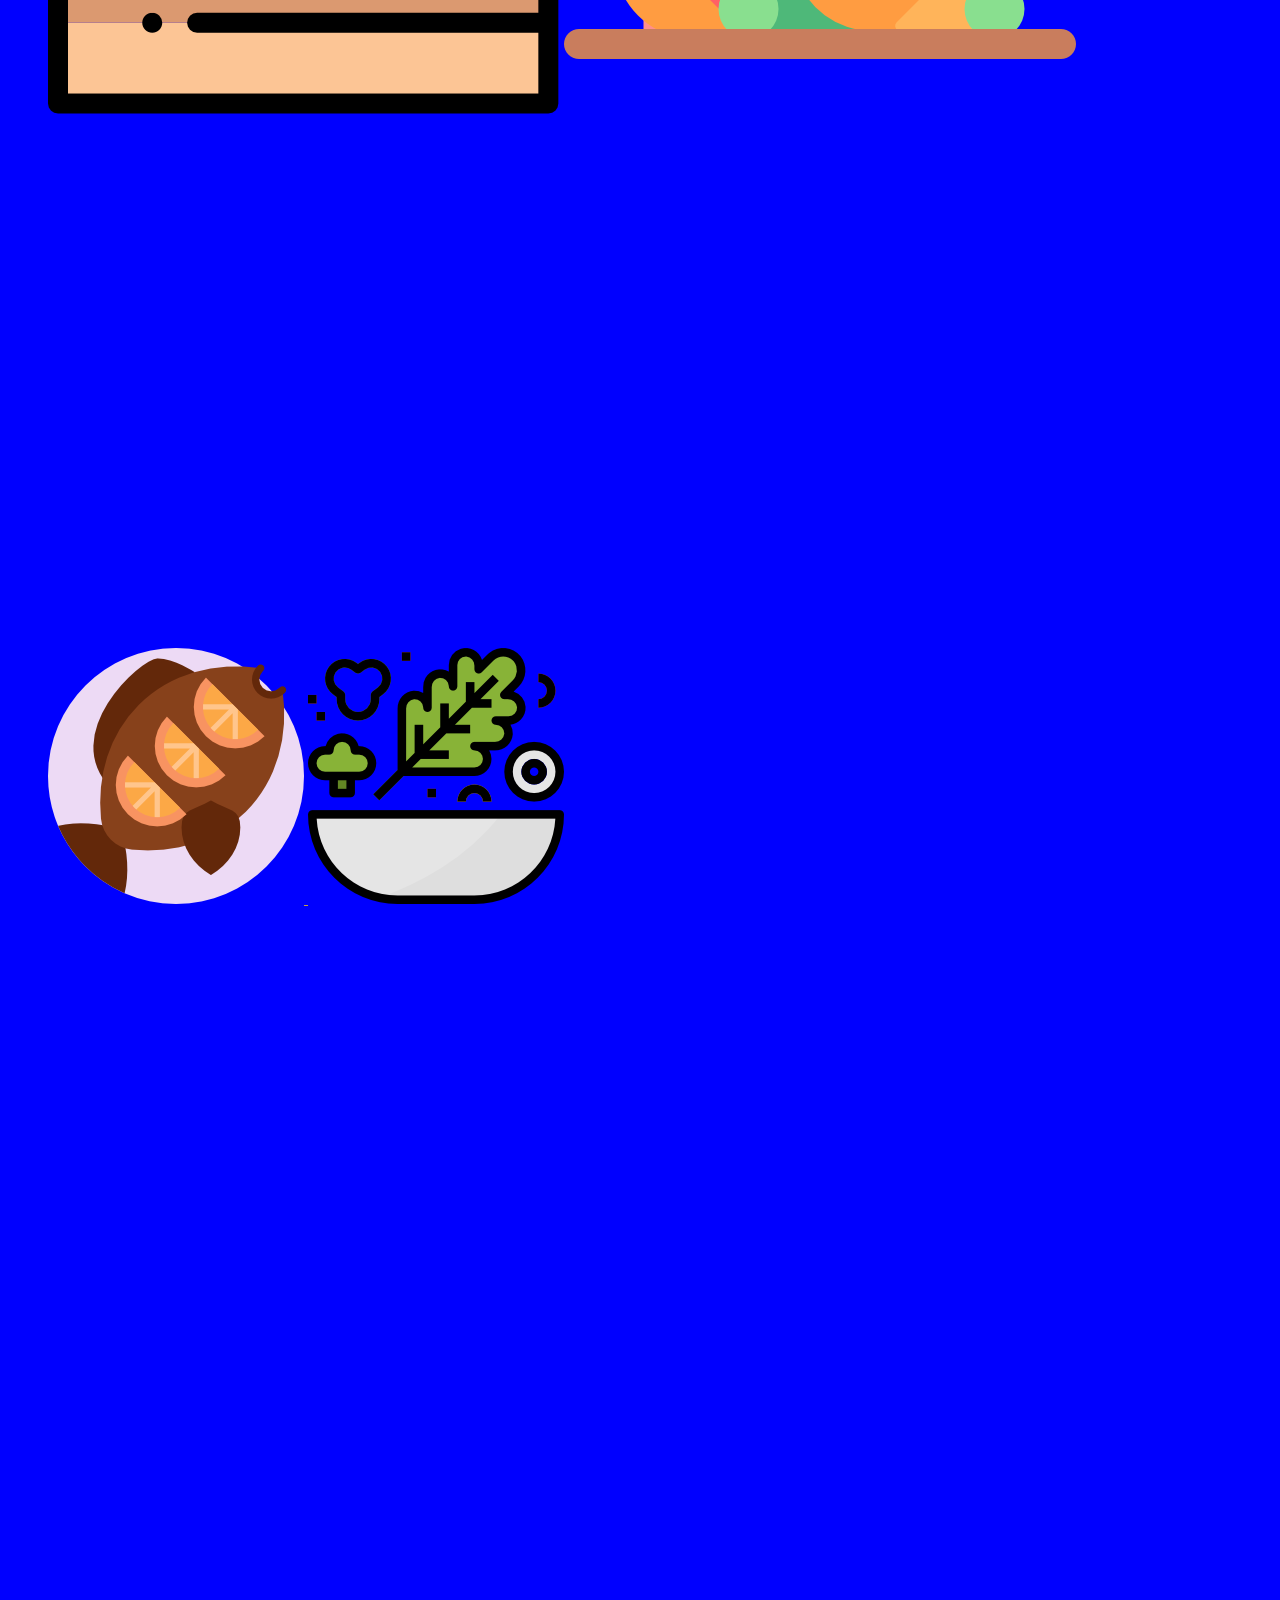
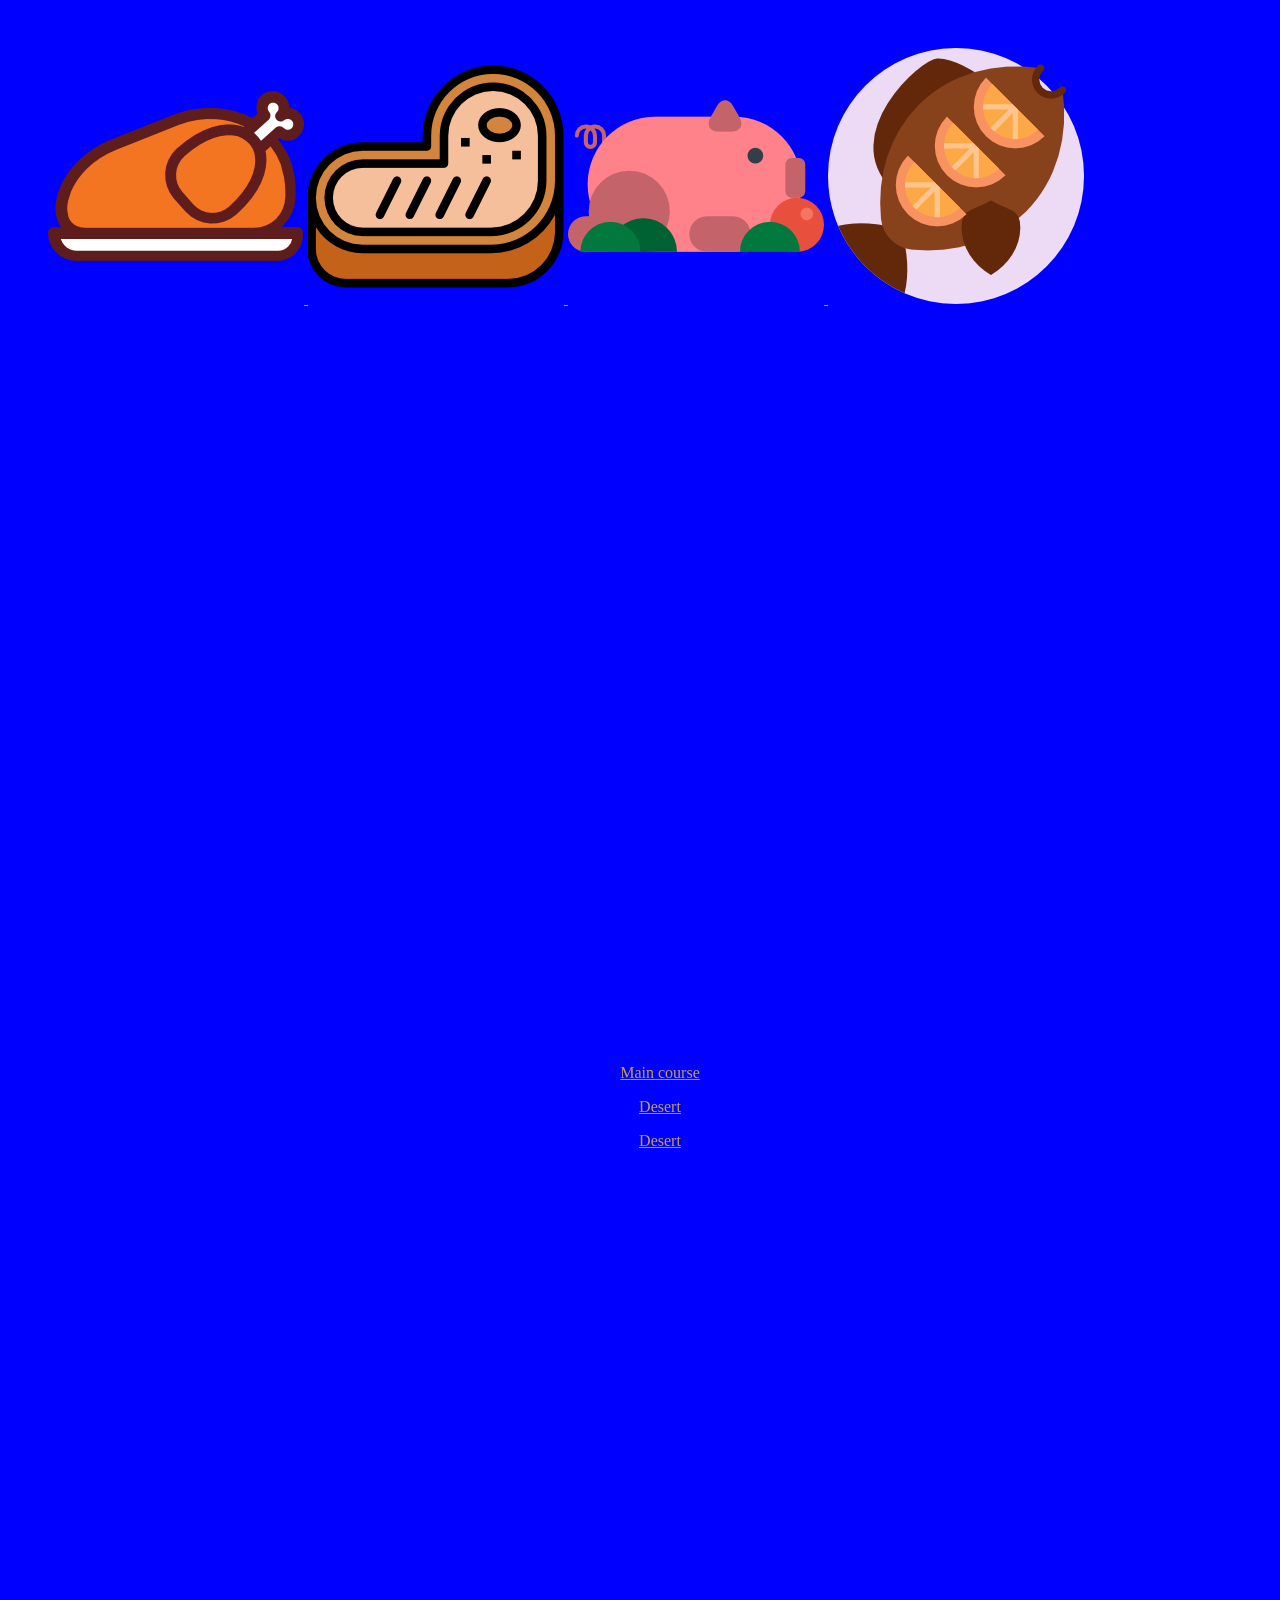
==== commit 9463adb3: "comitted the basic main page" ====
--- a/index.html
+++ b/index.html
@@ -2,13 +2,14 @@
 <html>
 <head>
 <title>Page Title</title>
-
+<link rel="stylesheet" type="text/css" href="style.css">
 <!-- CSSMap STYLESHEET - CONTINENTS -->
 <link rel="stylesheet" type="text/css" href="/cssmap-continents/cssmap-continents/cssmap-continents.css"media="screen" />
 </head>
 <body>
+<div>
+<h1>GRANDMA'S COOKBOOK</h1>
 
-<h1>GRANDMA'S COOKBOOK</h1>
 
 
 <!-- jQuery -->
@@ -30,57 +31,62 @@
 <!-- CSSMap - Continents -->
 <div id="map-continents">
  <ul class="continents">
-  <li class="c1"><a href="#africa">Africa</a></li>
-  <li class="c2"><a href="#asia">Asia</a></li>
-  <li class="c3"><a href="#australia">Australia</a></li>
-  <li class="c4"><a href="#europe">Europe</a></li>
-  <li class="c5"><a href="#north-america">North America</a></li>
-  <li class="c6"><a href="#south-america">South America</a></li>
+  <li class="c1"><a href="#meat-veg">Africa</a></li>
+  <li class="c2"><a href="#meat-veg">Asia</a></li>
+  <li class="c3"><a href="#meat-veg">Australia</a></li>
+  <li class="c4"><a href="#meat-veg">Europe</a></li>
+  <li class="c5"><a href="#meat-veg">North America</a></li>
+  <li class="c6"><a href="#meat-veg">South America</a></li>
  </ul>
 </div>
 <!-- END OF THE CSSMap - Continents -->
-
+<center><p id="clickon">CLICK ON ONE CONTINENT</p></center>
 <!-- CSSMap - list of addresses -->
 <div id="demo-agents">
  <ul>
-  <li id="africa">
+  
+  <div id="meat-veg">
+      
+   <a href="#vegetables"><img src="./icons/vegetables.png " alt="Vegtables" ></a>
 
-    <!-- Africa -->
+   <a href="#meat"> <img src="./icons/meat.png" alt="Meat-eaters" > </a>
+  </div>
 
-  </li>
-  <li id="asia">
+  <div id="vegetables">
+      
+   <a href="#typofdish"><img src="./icons/fish.png" alt="Pescatarian"> </a>
 
-    <!-- Asia -->
+   <a href="#typofdish"><img src="./icons/salad.png" alt="Vegan" > </a>
 
-  </li>
-  <li id="australia">
+  </div>
 
-    <!-- Australia -->
+  <div id="meat">
+      
+   <a href="#typofdish"><img src="./icons/chicken.png" alt="Chicken"> </a>
+   <a href="#typofdish"> <img src="./icons/steak.png" alt="Beef Steak"> </a>
+   <a href="#typofdish"> <img src="./icons/pork.png" alt="Pork"> </a>
+   <a href="#typofdish"> <img src="./icons/fish.png" alt="Fish"> </a>
 
-  </li>
-  <li id="europe">
+  </div>
+  
+  <div id="typofdish">
+      
+   <a href="./"><p>Main course  </p></a>
+   <a href="./"> <p>Desert  </p> </a>
+   <a href="./"> <p>Desert  </p> </a>
 
-    <!-- Europe -->
+  </div>
 
-  </li>
-  <li id="north-america">
+  
 
-    <!-- North America -->
-
-  </li>
-  <li id="south-america">
-
-    <!-- South America -->
-
-  </li>
- </ul>
-</div>
 <!-- END OF THE CSSMap - list of addresses -->
 
 
 
 
 
+</div>
+</div>
 </script>
 </body>
 </html>
--- a/style.css
+++ b/style.css
@@ -0,0 +1,25 @@
+h1 {
+    color: rgb(195,163,67);
+    text-align: center;
+    font-size: 80px;
+    font-family: cursive;
+    font-style: italic;
+}
+body {
+    background-color: blue;
+}
+div {
+width: 100%;
+height: 100%;
+min-width: 1000px;
+min-height: 1000px;
+}
+#meat-veg {
+    align: center;
+}
+a {
+    color: rgb(195,163,67);
+    text-align: center;
+}
+
+
--- a/cssmap-continents/cssmap-continents/cssmap-continents.css
+++ b/cssmap-continents/cssmap-continents/cssmap-continents.css
@@ -8,6 +8,8 @@
  *
  * email: http://cssmapsplugin.com/contact
  * twitter: @CSSMapplugin
+
+
 
  * ---------------------------------------------------------------------------------------------------- *
  *                               DO NOT EDIT FROM THIS POINT!                                           *
@@ -71,4 +73,10 @@
 .cssmap-1450 .c1 a{left:767px;top:440px} .cssmap-1450 .c2 a{left:986px;top:247px} .cssmap-1450 .c3 a{left:1182px;top:574px}.cssmap-1450 .c3 a.tooltip-right .tooltip-arrow{right:268px} .cssmap-1450 .c4 a{left:744px;top:284px} .cssmap-1450 .c5 a{left:315px;top:259px} .cssmap-1450 .c6 a{left:467px;top:523px}
 
 /* --------------------------------------------------------
-end of the maps */+end of the maps */
+
+/* ---------------------------------------------------------------------------------------------------- *
+                                        ADDED CSS
+ * ---------------------------------------------------------------------------------------------------- */
+
+
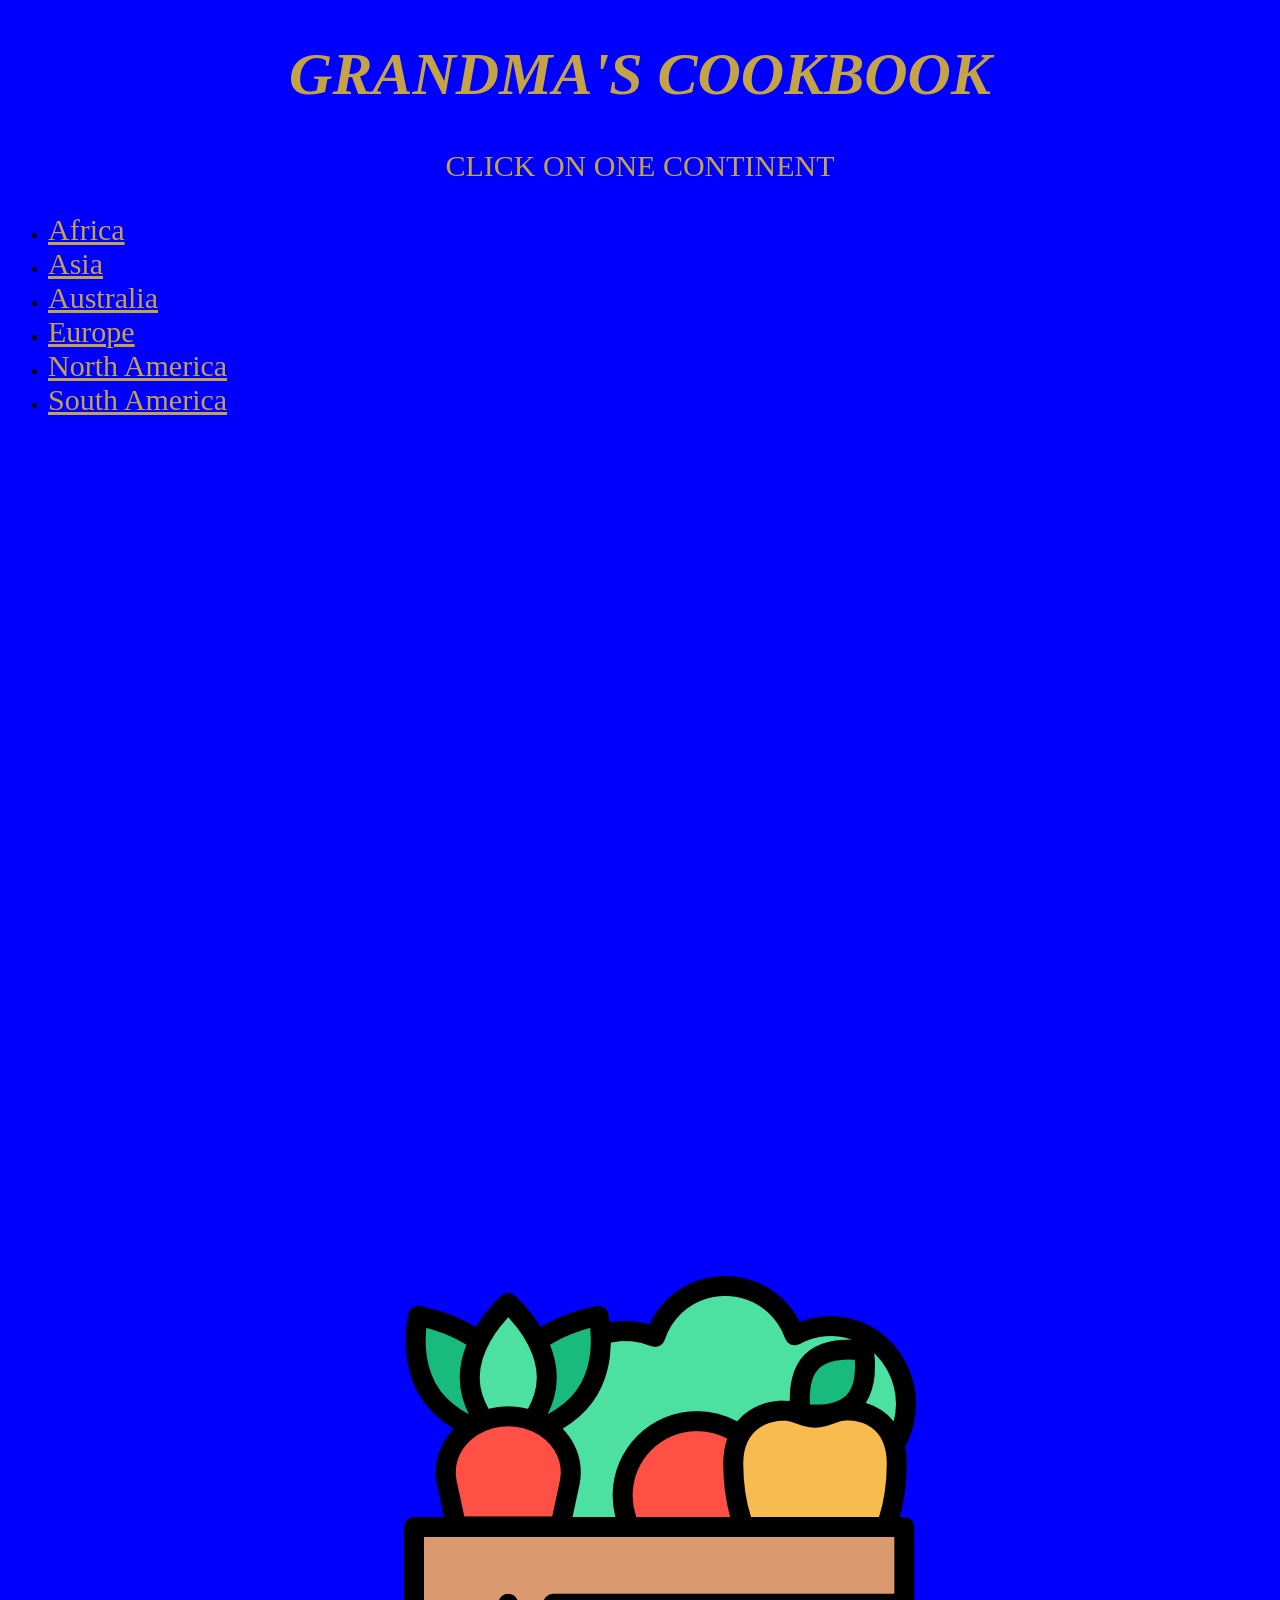
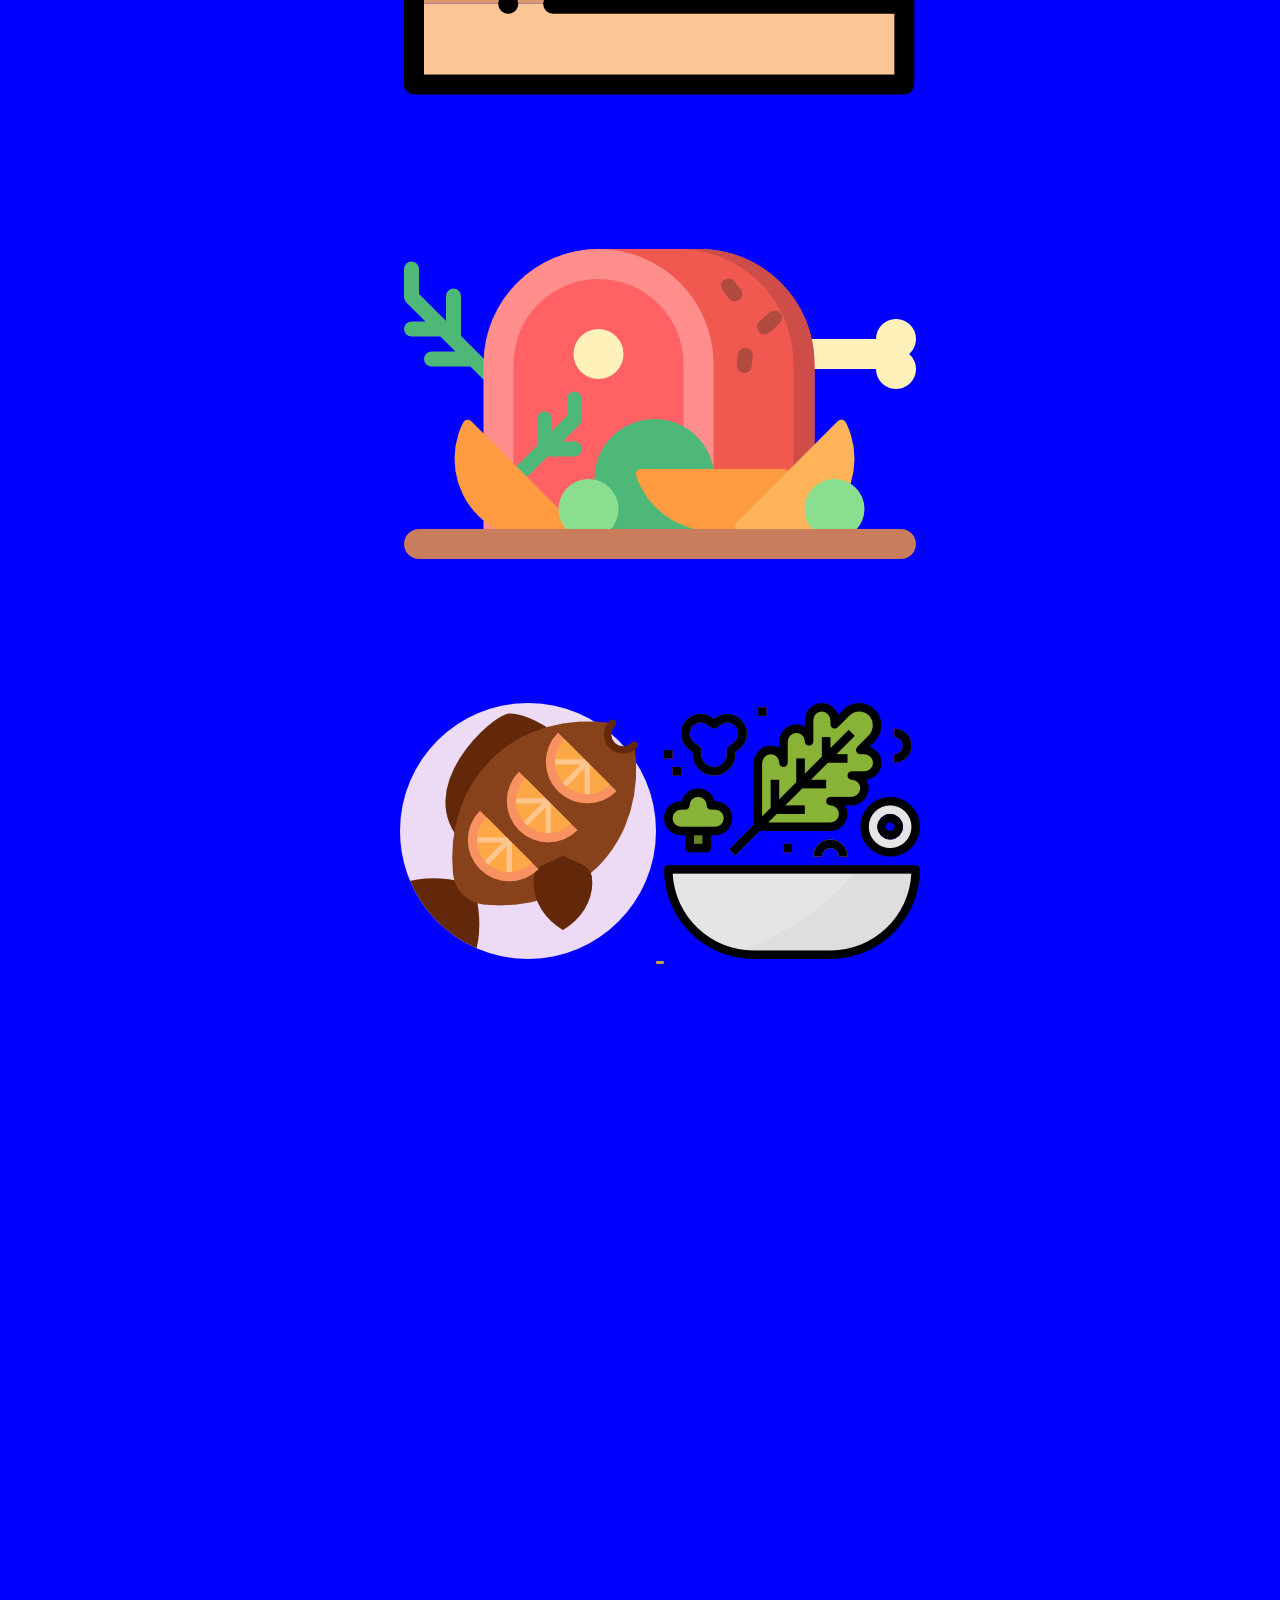
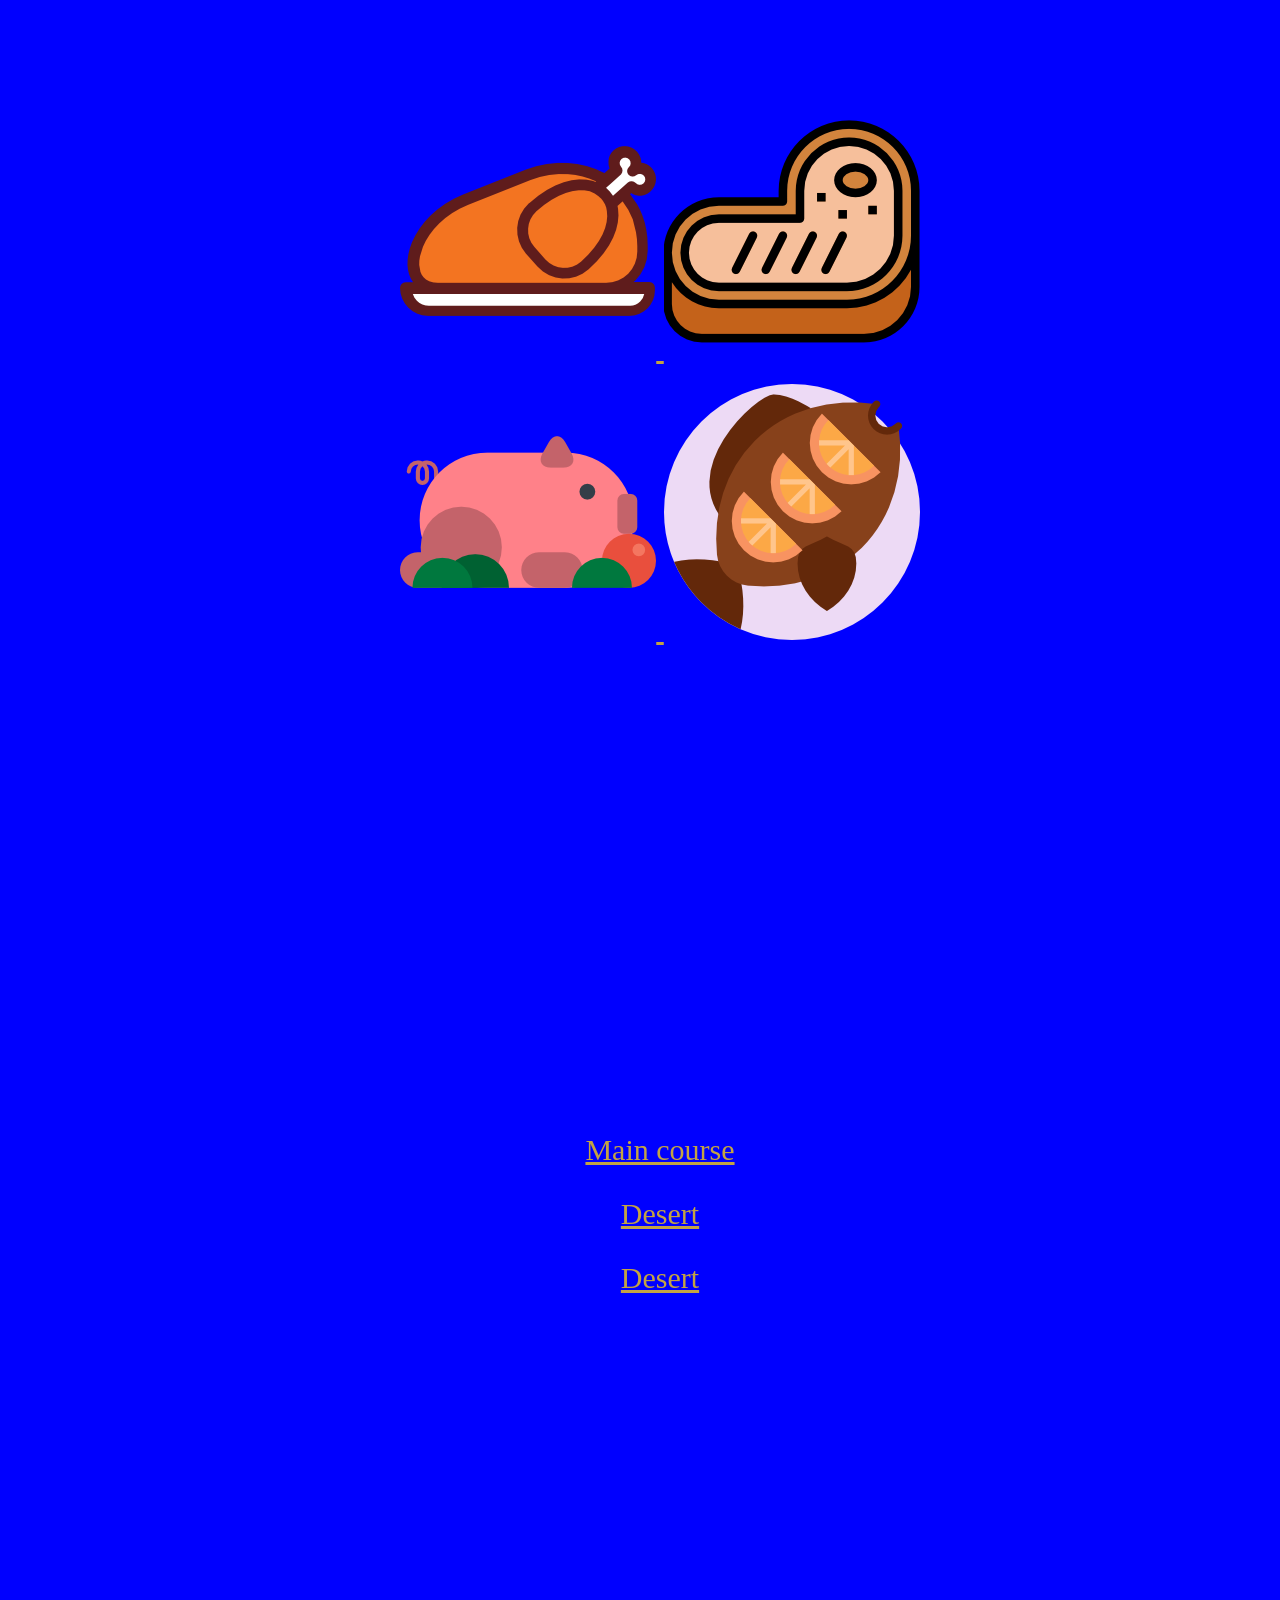
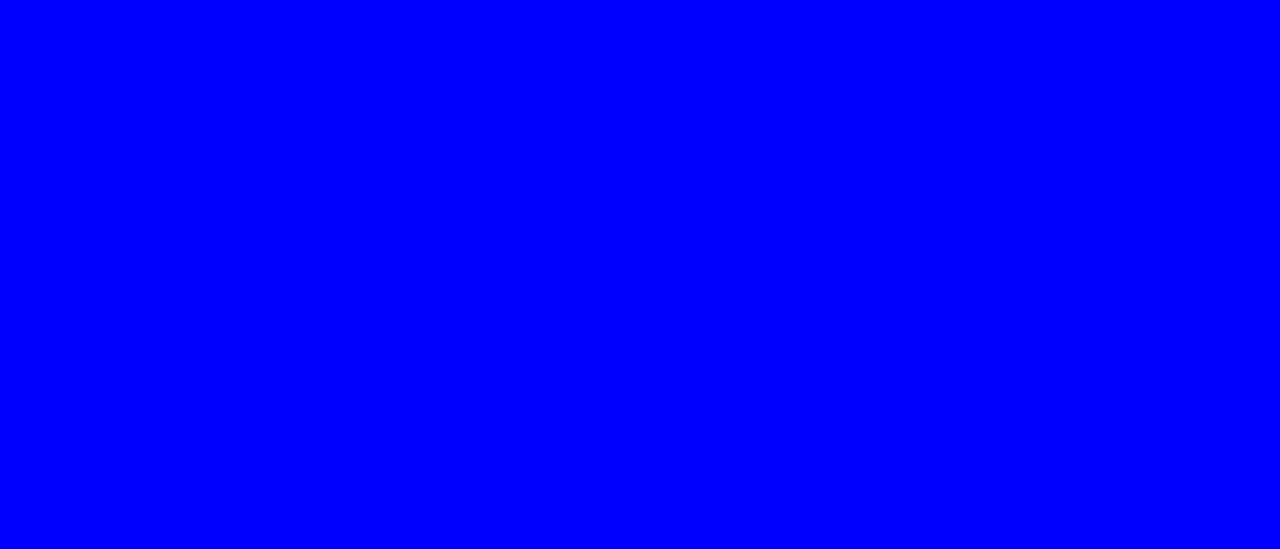
==== commit 9d556107: "update" ====
--- a/index.html
+++ b/index.html
@@ -1,7 +1,7 @@
 <!DOCTYPE html>
 <html>
 <head>
-<title>Page Title</title>
+<title>GRANDMA'S COOKBOOK</title>
 <link rel="stylesheet" type="text/css" href="style.css">
 <!-- CSSMap STYLESHEET - CONTINENTS -->
 <link rel="stylesheet" type="text/css" href="/cssmap-continents/cssmap-continents/cssmap-continents.css"media="screen" />
@@ -11,7 +11,7 @@
 <h1>GRANDMA'S COOKBOOK</h1>
 
 
-
+<center><p id="clickon">CLICK ON ONE CONTINENT</p></center>
 <!-- jQuery -->
 <script type="text/javascript" src="https://ajax.googleapis.com/ajax/libs/jquery/3.2.1/jquery.min.js"></script>
 
@@ -40,40 +40,40 @@
  </ul>
 </div>
 <!-- END OF THE CSSMap - Continents -->
-<center><p id="clickon">CLICK ON ONE CONTINENT</p></center>
+
 <!-- CSSMap - list of addresses -->
 <div id="demo-agents">
  <ul>
   
   <div id="meat-veg">
       
-   <a href="#vegetables"><img src="./icons/vegetables.png " alt="Vegtables" ></a>
+   <center><a href="#vegetables"><img src="./icons/vegetables.png " alt="Vegtables" ></a></center>
 
-   <a href="#meat"> <img src="./icons/meat.png" alt="Meat-eaters" > </a>
+   <center><a href="#meat"> <img src="./icons/meat.png" alt="Meat-eaters" > </a></center><br><br>
   </div>
 
   <div id="vegetables">
       
-   <a href="#typofdish"><img src="./icons/fish.png" alt="Pescatarian"> </a>
+   <center><a href="#typofdish"><img src="./icons/fish.png" alt="Pescatarian"> </a>
 
-   <a href="#typofdish"><img src="./icons/salad.png" alt="Vegan" > </a>
+   <a href="#typofdish"><img src="./icons/salad.png" alt="Vegan" > </a></center>
 
   </div>
 
   <div id="meat">
-      
-   <a href="#typofdish"><img src="./icons/chicken.png" alt="Chicken"> </a>
-   <a href="#typofdish"> <img src="./icons/steak.png" alt="Beef Steak"> </a>
-   <a href="#typofdish"> <img src="./icons/pork.png" alt="Pork"> </a>
-   <a href="#typofdish"> <img src="./icons/fish.png" alt="Fish"> </a>
+    
+   <center><a href="#typofdish"><img src="./icons/chicken.png" alt="Chicken"> </a>
+   <a href="#typofdish"> <img src="./icons/steak.png" alt="Beef Steak"> </a></center><br>
+   <center><a href="#typofdish"> <img src="./icons/pork.png" alt="Pork"> </a>
+   <a href="#typofdish"> <img src="./icons/fish.png" alt="Fish"> </a></center><br><br>
 
   </div>
   
   <div id="typofdish">
       
-   <a href="./"><p>Main course  </p></a>
-   <a href="./"> <p>Desert  </p> </a>
-   <a href="./"> <p>Desert  </p> </a>
+   <a href="./resultsPage.html"><p>Main course  </p></a>
+   <a href="./resultsPage.html"> <p>Desert  </p> </a>
+   <a href="./resultsPage.html"> <p>Desert  </p> </a>
 
   </div>
 
--- a/style.css
+++ b/style.css
@@ -1,7 +1,7 @@
 h1 {
     color: rgb(195,163,67);
     text-align: center;
-    font-size: 80px;
+    font-size: 60px;
     font-family: cursive;
     font-style: italic;
 }
@@ -20,6 +20,10 @@
 a {
     color: rgb(195,163,67);
     text-align: center;
+    font-size: 30px;
 }
-
-
+p {
+    color: rgb(195,163,67);
+    text-align: center;
+    font-size: 30px;
+}
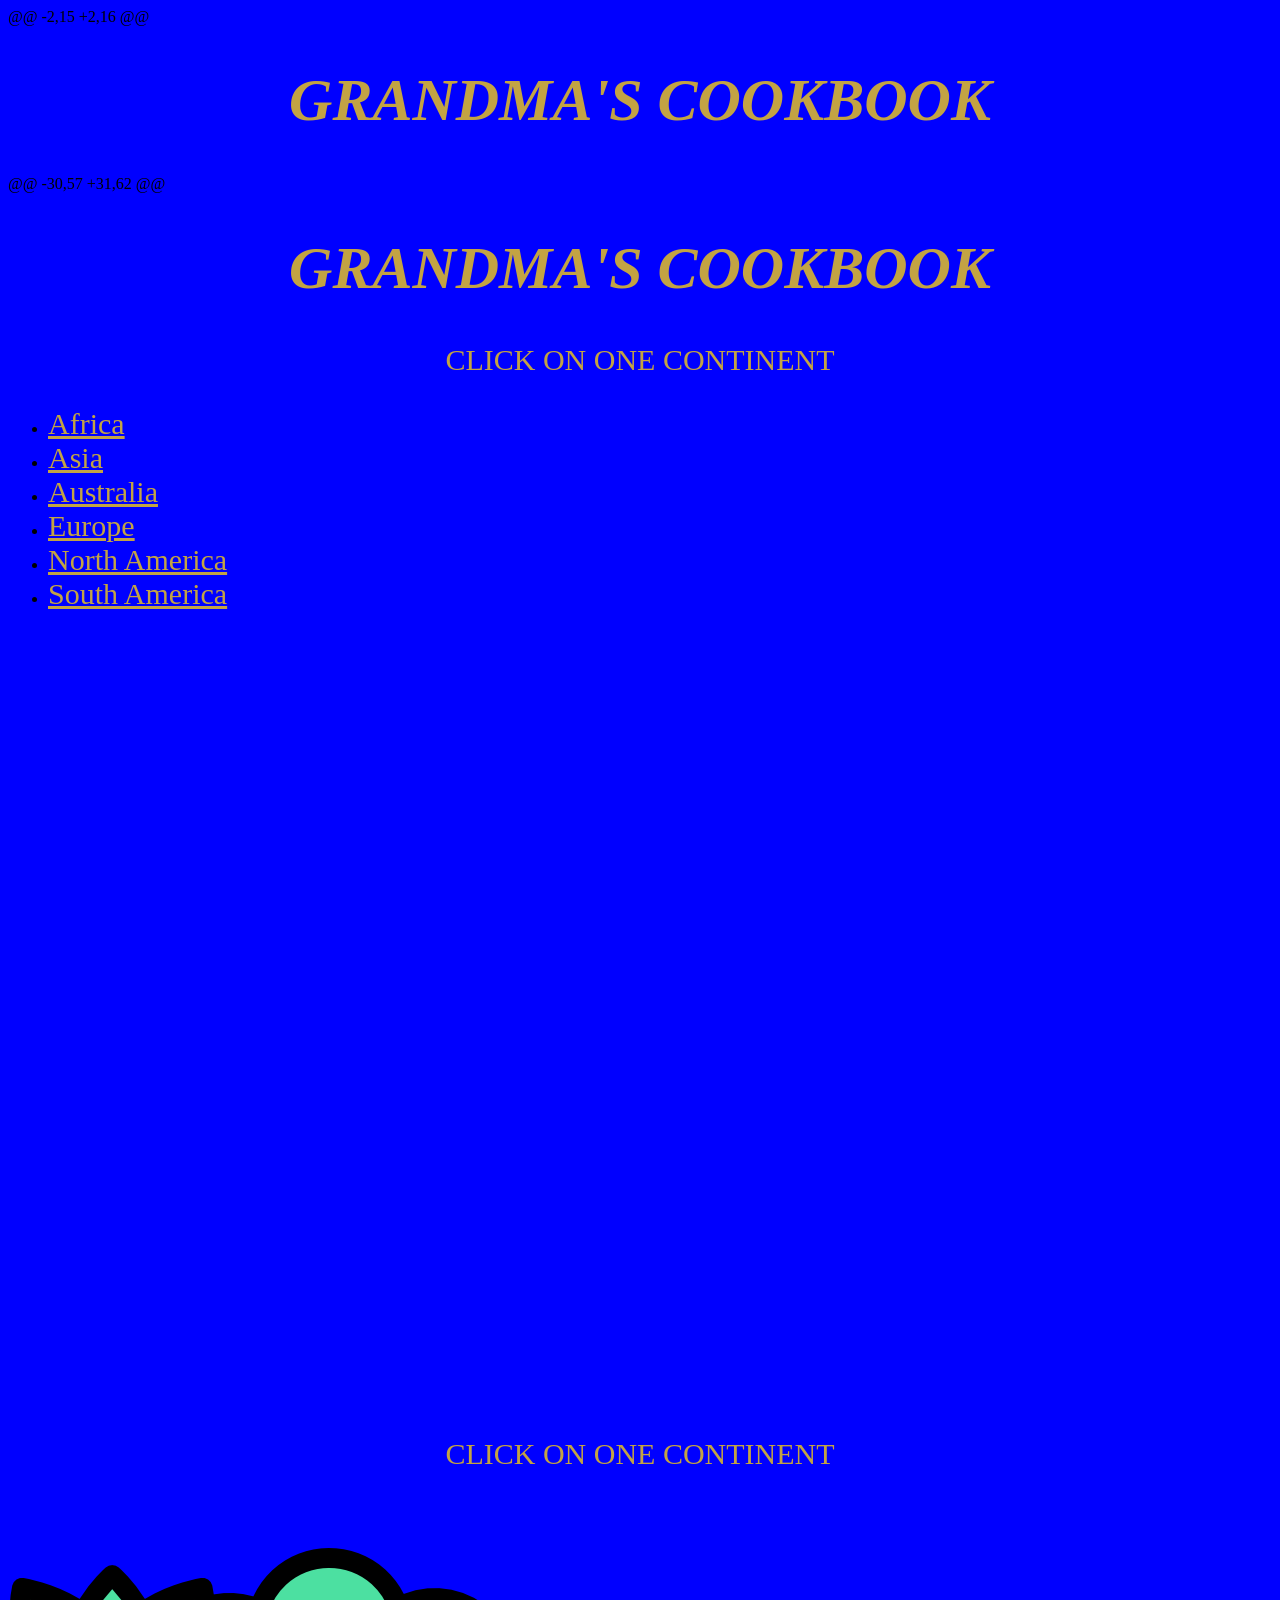
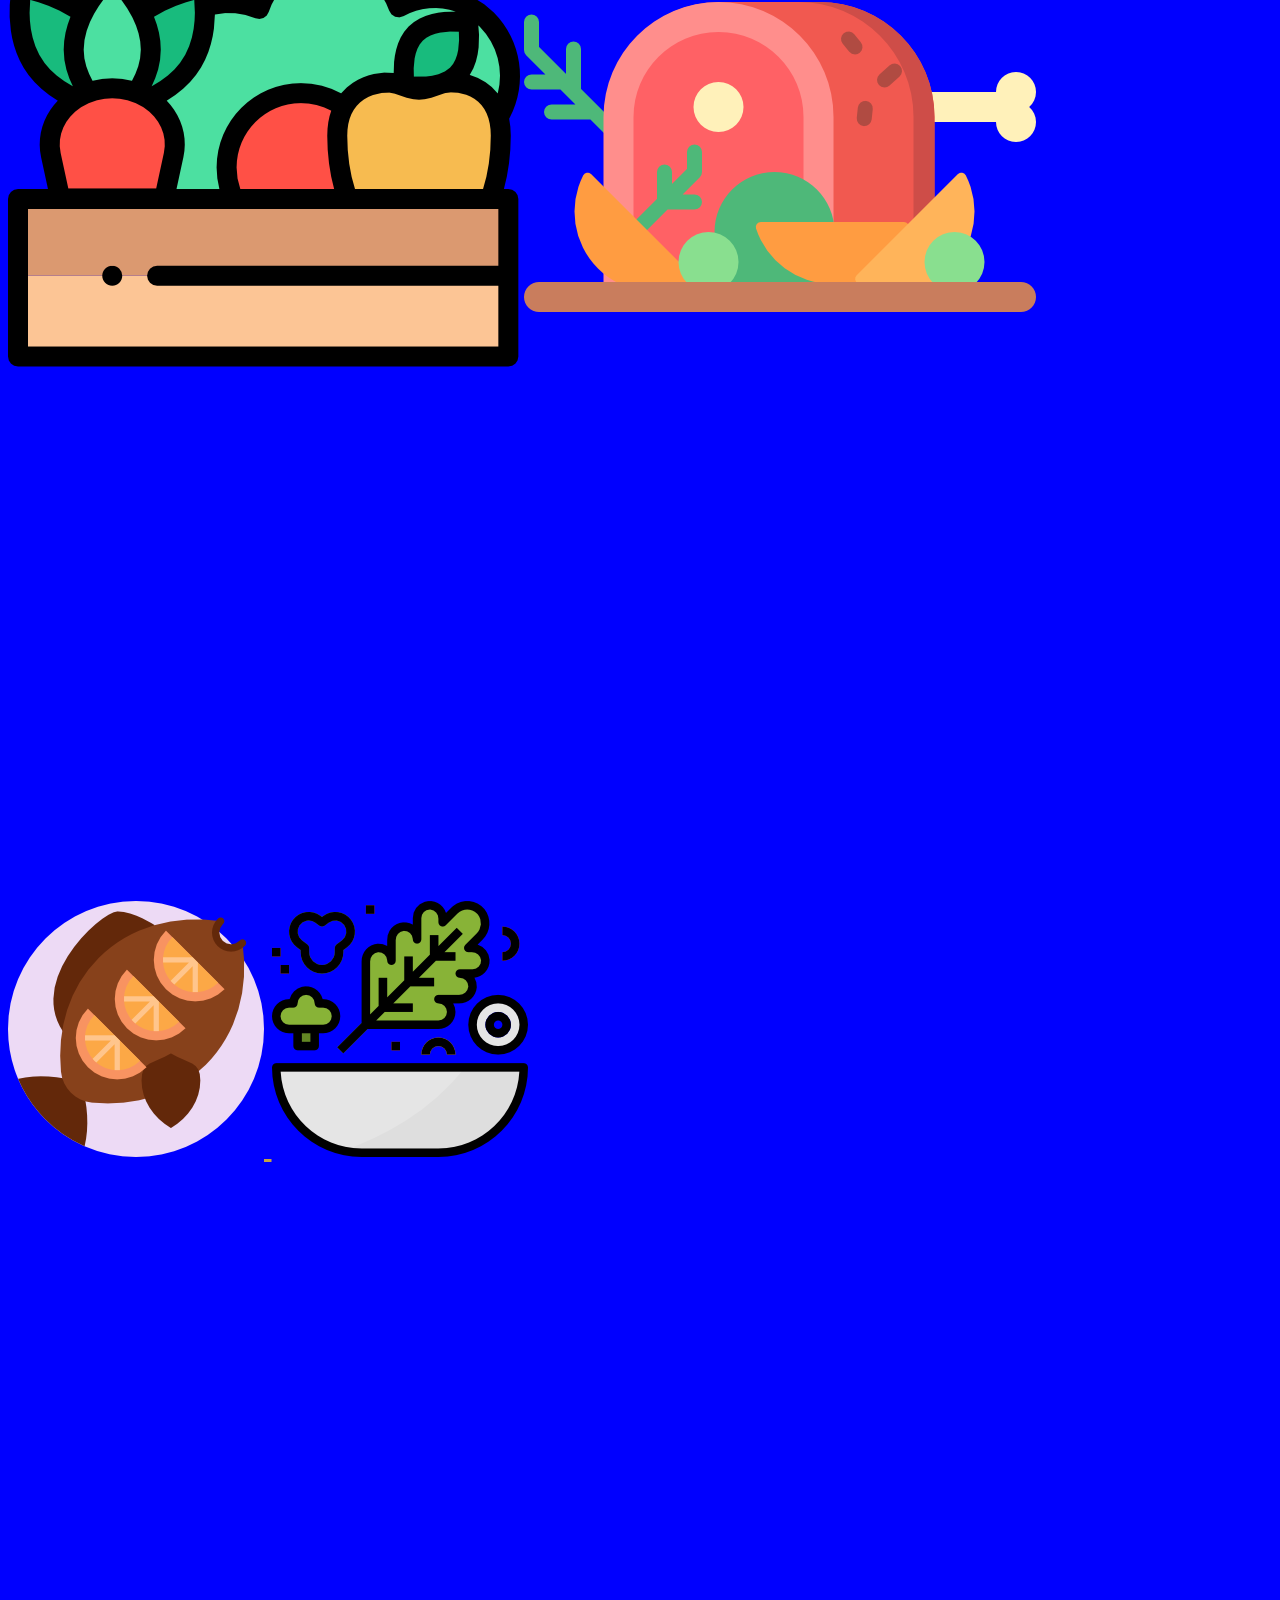
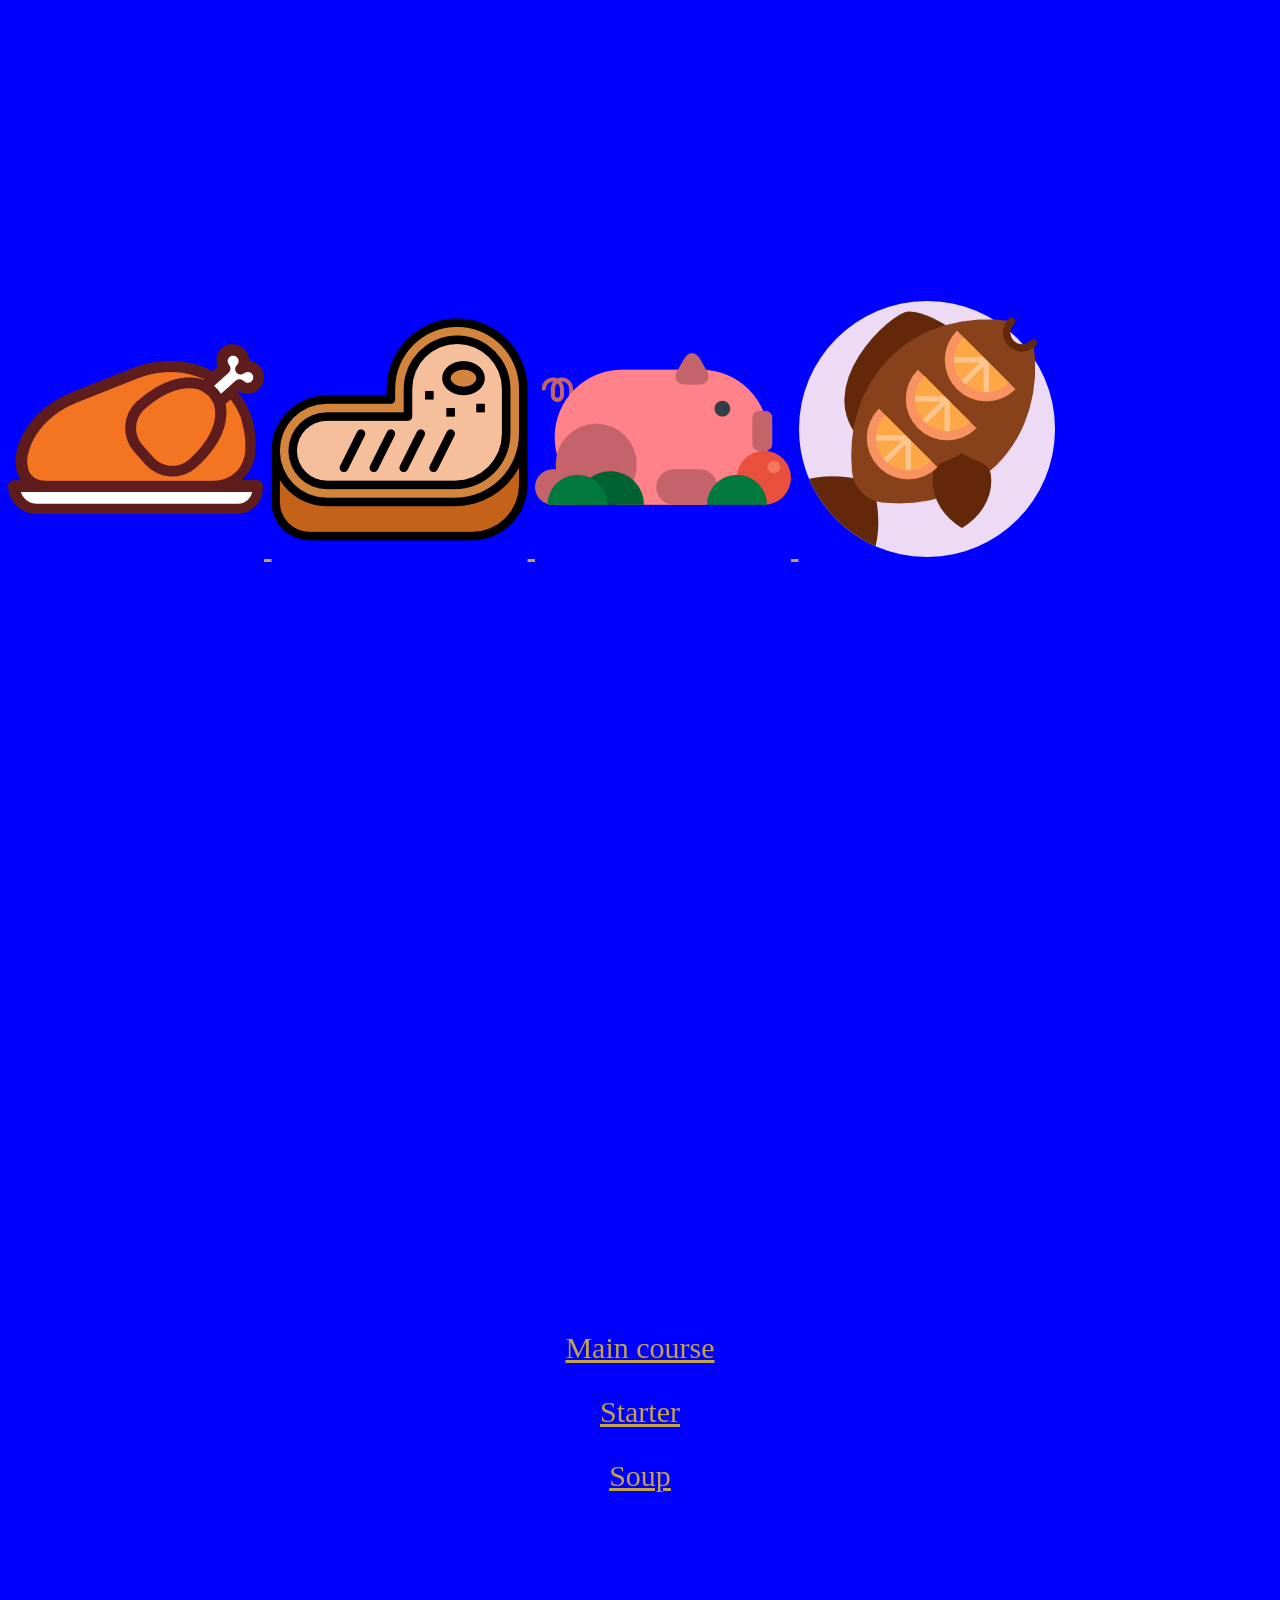
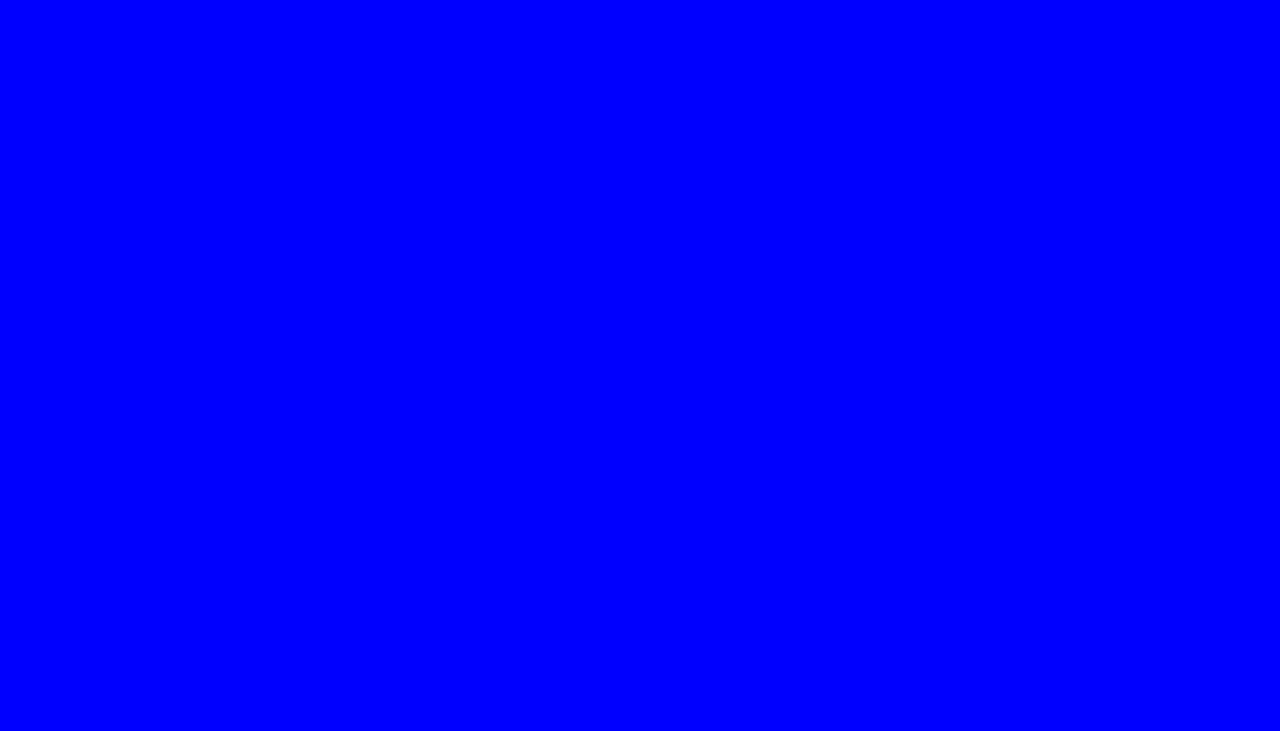
==== commit f7e4c51d: "before js" ====
--- a/index.html
+++ b/index.html
@@ -1,33 +1,18 @@
-<!DOCTYPE html>
+@@ -2,15 +2,16 @@
 <html>
 <head>
-<title>GRANDMA'S COOKBOOK</title>
-<link rel="stylesheet" type="text/css" href="style.css">
+<title>Page Title</title>
+ <link rel="stylesheet" type="text/css" href="style.css">
 <!-- CSSMap STYLESHEET - CONTINENTS -->
 <link rel="stylesheet" type="text/css" href="/cssmap-continents/cssmap-continents/cssmap-continents.css"media="screen" />
 </head>
 <body>
-<div>
+ <div>
 <h1>GRANDMA'S COOKBOOK</h1>
-
-
-<center><p id="clickon">CLICK ON ONE CONTINENT</p></center>
-<!-- jQuery -->
+ <!-- jQuery -->
 <script type="text/javascript" src="https://ajax.googleapis.com/ajax/libs/jquery/3.2.1/jquery.min.js"></script>
-
-<!-- CSSMap SCRIPT -->
-<script type="text/javascript" src="https://cssmapsplugin.com/5/jquery.cssmap.min.js"></script>
-
-<script type="text/javascript">
-$(document).ready(function(){
-
-// CSSMap;
-$("#map-continents").CSSMap({
-  "size": 1450
-});
-// END OF THE CSSMap;
-
-});</script>
+ @@ -30,57 +31,62 @@ <h1>GRANDMA'S COOKBOOK</h1>
+ <center><p id="clickon">CLICK ON ONE CONTINENT</p></center>
 <!-- CSSMap - Continents -->
 <div id="map-continents">
  <ul class="continents">
@@ -40,53 +25,48 @@
  </ul>
 </div>
 <!-- END OF THE CSSMap - Continents -->
-
+ <center><p id="clickon">CLICK ON ONE CONTINENT</p></center>
 <!-- CSSMap - list of addresses -->
 <div id="demo-agents">
- <ul>
+
   
   <div id="meat-veg">
       
-   <center><a href="#vegetables"><img src="./icons/vegetables.png " alt="Vegtables" ></a></center>
-
-   <center><a href="#meat"> <img src="./icons/meat.png" alt="Meat-eaters" > </a></center><br><br>
+   <a href="#vegetables"><img src="./icons/vegetables.png " alt="Vegtables" ></a>
+     <!-- Asia -->
+   <a href="#meat"> <img src="./icons/meat.png" alt="Meat-eaters" > </a>
   </div>
-
+   
   <div id="vegetables">
       
-   <center><a href="#typofdish"><img src="./icons/fish.png" alt="Pescatarian"> </a>
-
-   <a href="#typofdish"><img src="./icons/salad.png" alt="Vegan" > </a></center>
-
+   <a href="#typofdish"><img src="./icons/fish.png" alt="Pescatarian"> </a>
+     <!-- Australia -->
+   <a href="#typofdish"><img src="./icons/salad.png" alt="Vegan" > </a>
+   
   </div>
-
+     <!-- Europe -->
   <div id="meat">
-    
-   <center><a href="#typofdish"><img src="./icons/chicken.png" alt="Chicken"> </a>
-   <a href="#typofdish"> <img src="./icons/steak.png" alt="Beef Steak"> </a></center><br>
-   <center><a href="#typofdish"> <img src="./icons/pork.png" alt="Pork"> </a>
-   <a href="#typofdish"> <img src="./icons/fish.png" alt="Fish"> </a></center><br><br>
+      
+   <a href="#typofdish"><img src="./icons/chicken.png" alt="Chicken"> </a>
+   <a href="#typofdish"> <img src="./icons/steak.png" alt="Beef Steak"> </a>
+   <a href="#typofdish"> <img src="./icons/pork.png" alt="Pork"> </a>
+   <a href="#typofdish"> <img src="./icons/fish.png" alt="Fish"> </a>
 
   </div>
   
   <div id="typofdish">
       
-   <a href="./resultsPage.html"><p>Main course  </p></a>
-   <a href="./resultsPage.html"> <p>Desert  </p> </a>
-   <a href="./resultsPage.html"> <p>Desert  </p> </a>
-
+   <a href="./resultsPage2"><p>Main course  </p></a>
+   <a href="./resultsPage3"> <p>Starter  </p> </a>
+   <a href="./resultsPage1"> <p>Soup  </p> </a>
+     <!-- North America -->
   </div>
-
   
-
+ 
+</div>
 <!-- END OF THE CSSMap - list of addresses -->
-
-
-
-
-
-</div>
+ </div>
 </div>
 </script>
 </body>
-</html>
+</html>
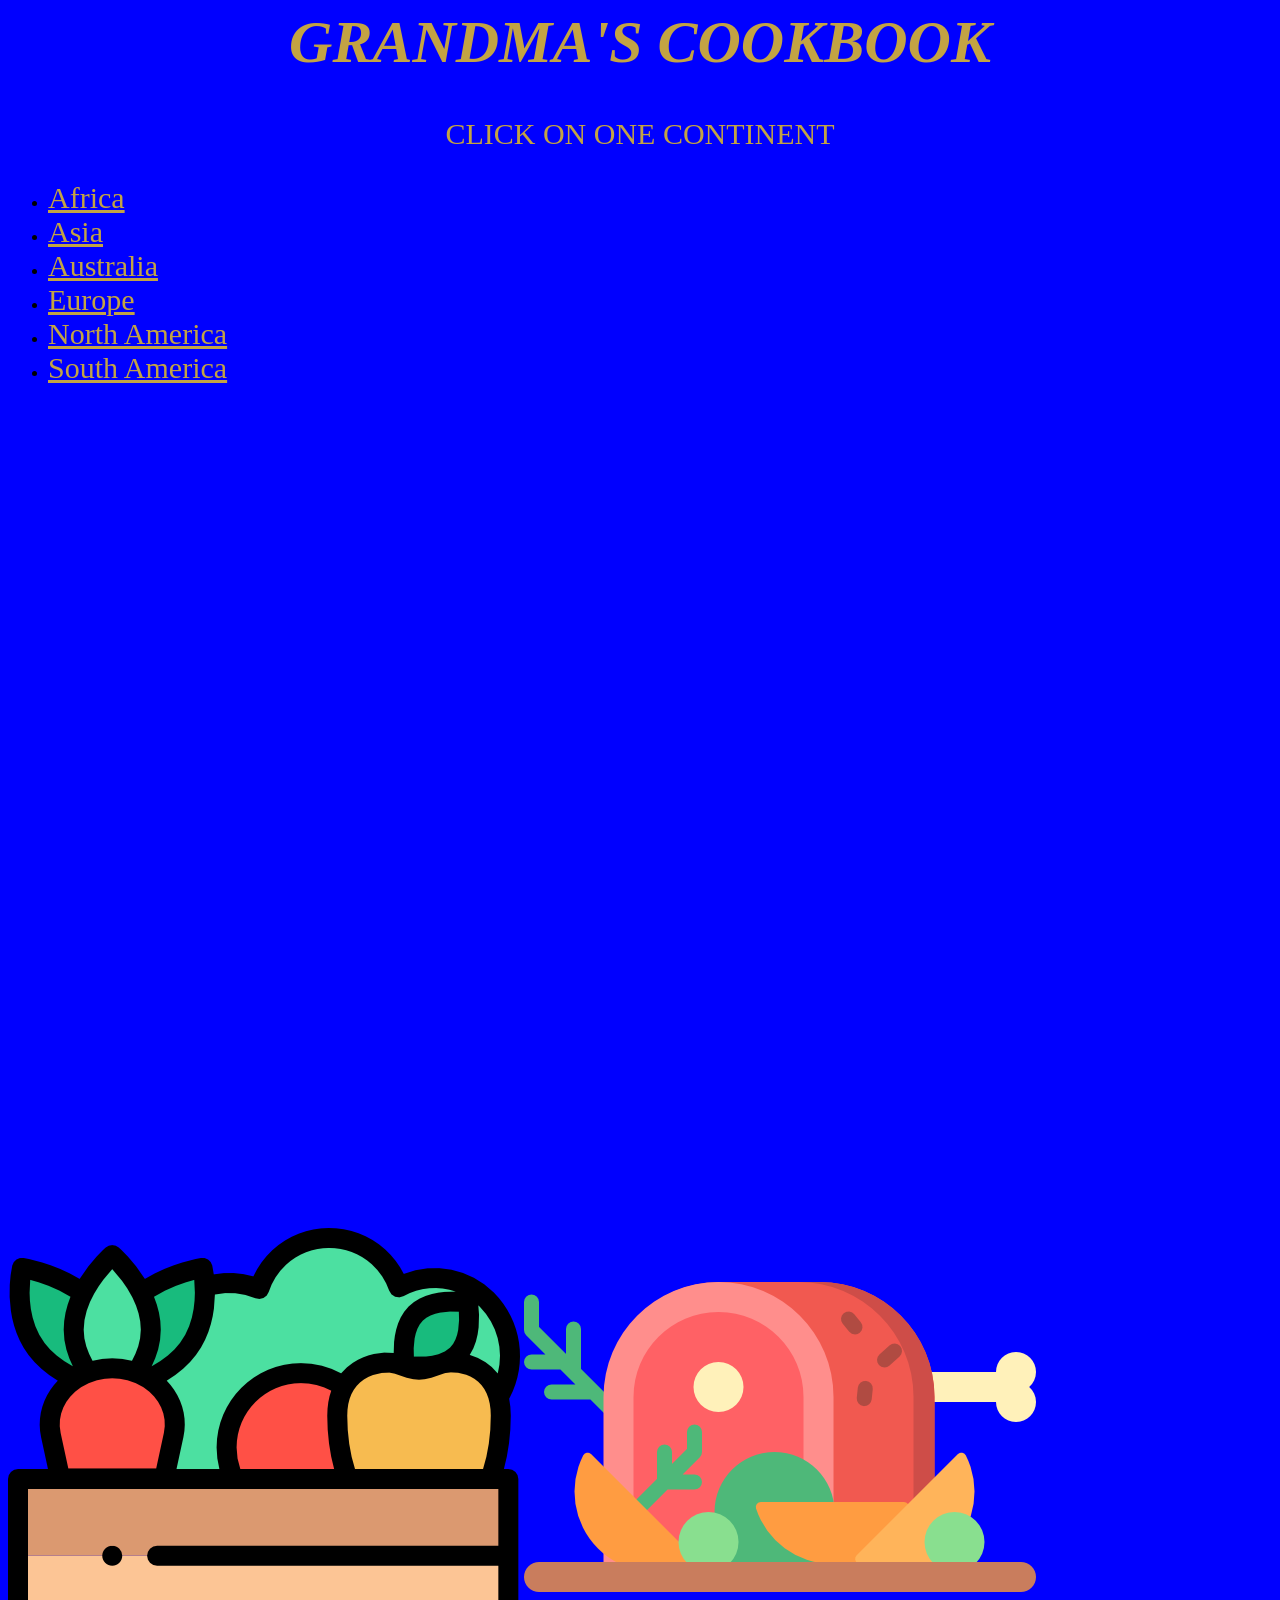
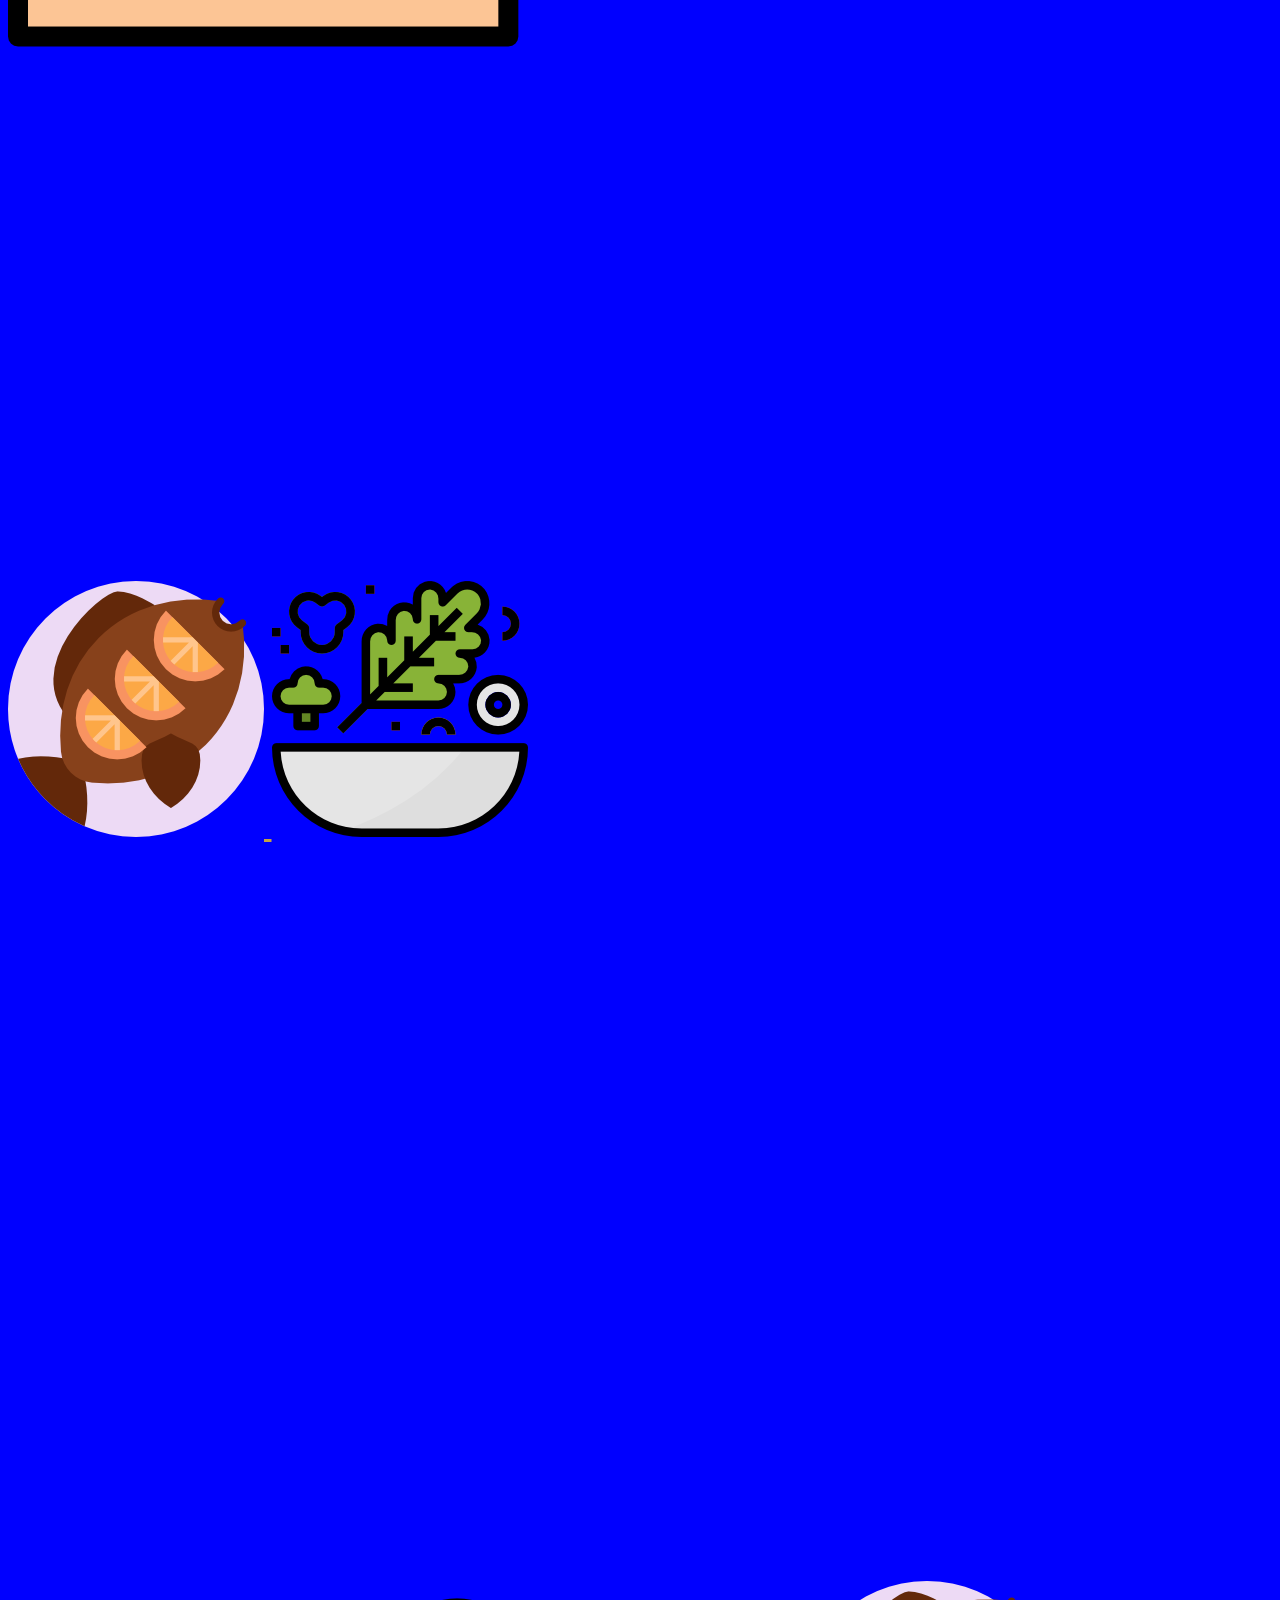
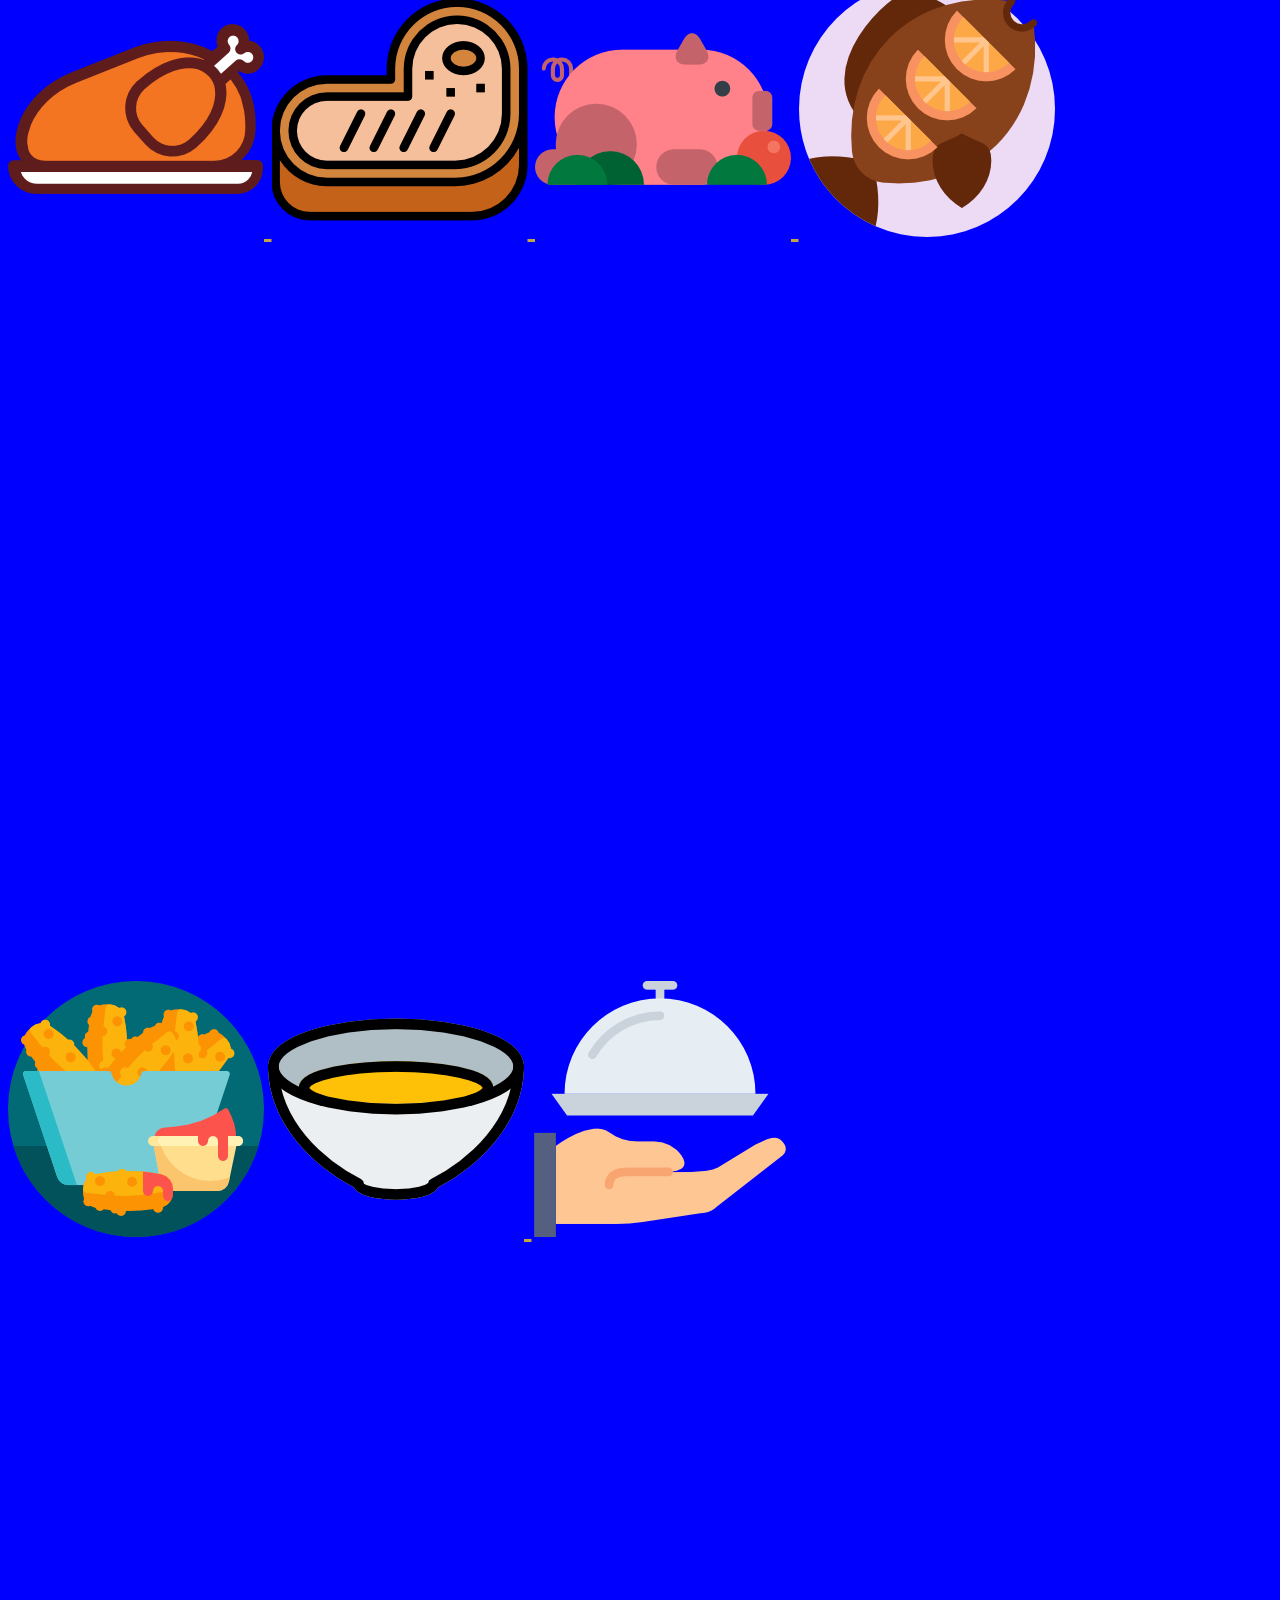
==== commit 6fefc2ea: "final commit" ====
--- a/index.html
+++ b/index.html
@@ -1,17 +1,13 @@
-@@ -2,15 +2,16 @@
 <html>
 <head>
-<title>Page Title</title>
+<title>Grandma's Cookbook</title>
  <link rel="stylesheet" type="text/css" href="style.css">
 <!-- CSSMap STYLESHEET - CONTINENTS -->
-<link rel="stylesheet" type="text/css" href="/cssmap-continents/cssmap-continents/cssmap-continents.css"media="screen" />
+<link rel="stylesheet" type="text/css" href="/cssmap-continents/cssmap-continents/cssmap-continents.css" media="screen" />
 </head>
 <body>
- <div>
+<script type="text/javascript" src="https://ajax.googleapis.com/ajax/libs/jquery/3.2.1/jquery.min.js"></script>
 <h1>GRANDMA'S COOKBOOK</h1>
- <!-- jQuery -->
-<script type="text/javascript" src="https://ajax.googleapis.com/ajax/libs/jquery/3.2.1/jquery.min.js"></script>
- @@ -30,57 +31,62 @@ <h1>GRANDMA'S COOKBOOK</h1>
  <center><p id="clickon">CLICK ON ONE CONTINENT</p></center>
 <!-- CSSMap - Continents -->
 <div id="map-continents">
@@ -25,7 +21,7 @@
  </ul>
 </div>
 <!-- END OF THE CSSMap - Continents -->
- <center><p id="clickon">CLICK ON ONE CONTINENT</p></center>
+
 <!-- CSSMap - list of addresses -->
 <div id="demo-agents">
 
@@ -46,7 +42,6 @@
   </div>
      <!-- Europe -->
   <div id="meat">
-      
    <a href="#typofdish"><img src="./icons/chicken.png" alt="Chicken"> </a>
    <a href="#typofdish"> <img src="./icons/steak.png" alt="Beef Steak"> </a>
    <a href="#typofdish"> <img src="./icons/pork.png" alt="Pork"> </a>
@@ -55,10 +50,11 @@
   </div>
   
   <div id="typofdish">
-      
-   <a href="./resultsPage2"><p>Main course  </p></a>
-   <a href="./resultsPage3"> <p>Starter  </p> </a>
-   <a href="./resultsPage1"> <p>Soup  </p> </a>
+  <a href="./resultsPage3"><img src="./icons/starter.png" alt="Starter"></a>
+  <a href="./resultsPage1"> <img src="./icons/soup.png" alt="Soup"> </a>  
+  <a href="./resultsPage2"><img src="./icons/main.png" alt="Main course"></a>
+   
+   
      <!-- North America -->
   </div>
   
